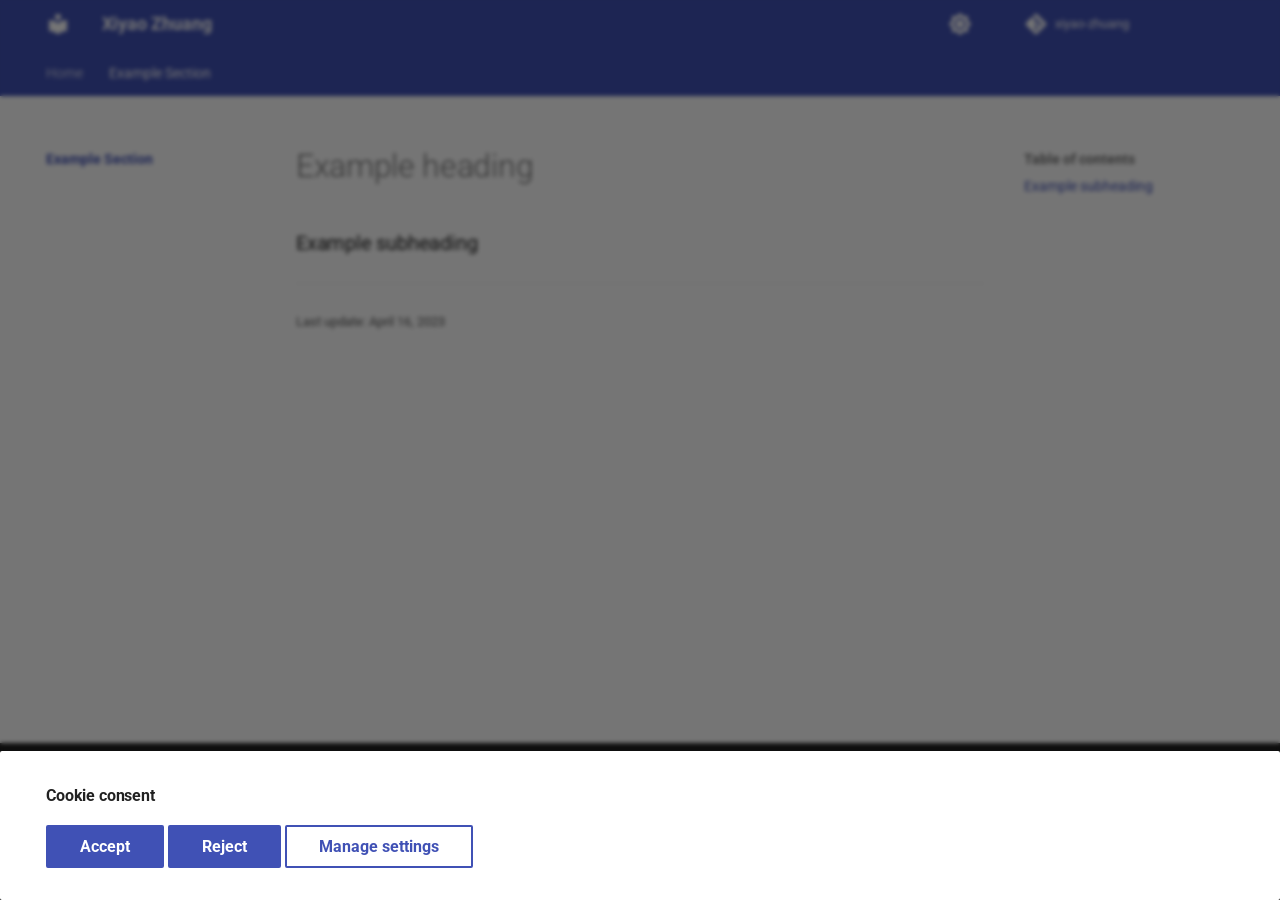
==== example-section/index.html @ e2dcc15d "Deployed ec68b2b with MkDocs version: 1.4.2" ====
<!doctype html>
<html lang="en" class="no-js">
  <head>
    
      <meta charset="utf-8">
      <meta name="viewport" content="width=device-width,initial-scale=1">
      
      
      
      
        <link rel="prev" href="..">
      
      
      <link rel="icon" href="../assets/images/favicon.png">
      <meta name="generator" content="mkdocs-1.4.2, mkdocs-material-9.1.6">
    
    
      
        <title>Example heading - Xiyao Zhuang</title>
      
    
    
      <link rel="stylesheet" href="../assets/stylesheets/main.ded33207.min.css">
      
        
        <link rel="stylesheet" href="../assets/stylesheets/palette.a0c5b2b5.min.css">
      
      

    
    
    
      
        
        
        <link rel="preconnect" href="https://fonts.gstatic.com" crossorigin>
        <link rel="stylesheet" href="https://fonts.googleapis.com/css?family=Roboto:300,300i,400,400i,700,700i%7CRoboto+Mono:400,400i,700,700i&display=fallback">
        <style>:root{--md-text-font:"Roboto";--md-code-font:"Roboto Mono"}</style>
      
    
    
    <script>__md_scope=new URL("..",location),__md_hash=e=>[...e].reduce((e,_)=>(e<<5)-e+_.charCodeAt(0),0),__md_get=(e,_=localStorage,t=__md_scope)=>JSON.parse(_.getItem(t.pathname+"."+e)),__md_set=(e,_,t=localStorage,a=__md_scope)=>{try{t.setItem(a.pathname+"."+e,JSON.stringify(_))}catch(e){}}</script>
    
      
  


  
  


  <script id="__analytics">function __md_analytics(){function n(){dataLayer.push(arguments)}window.dataLayer=window.dataLayer||[],n("js",new Date),n("config","G-1F7JVCS365"),document.addEventListener("DOMContentLoaded",function(){document.forms.search&&document.forms.search.query.addEventListener("blur",function(){this.value&&n("event","search",{search_term:this.value})}),document$.subscribe(function(){var a=document.forms.feedback;if(void 0!==a)for(var e of a.querySelectorAll("[type=submit]"))e.addEventListener("click",function(e){e.preventDefault();var t=document.location.pathname,e=this.getAttribute("data-md-value");n("event","feedback",{page:t,data:e}),a.firstElementChild.disabled=!0;e=a.querySelector(".md-feedback__note [data-md-value='"+e+"']");e&&(e.hidden=!1)}),a.hidden=!1}),location$.subscribe(function(e){n("config","G-1F7JVCS365",{page_path:e.pathname})})});var e=document.createElement("script");e.async=!0,e.src="https://www.googletagmanager.com/gtag/js?id=G-1F7JVCS365",document.getElementById("__analytics").insertAdjacentElement("afterEnd",e)}</script>

  
    <script>var consent;"undefined"==typeof __md_analytics||(consent=__md_get("__consent"))&&consent.analytics&&__md_analytics()</script>
  

    
    
    
  </head>
  
  
    
    
      
    
    
    
    
    <body dir="ltr" data-md-color-scheme="default" data-md-color-primary="" data-md-color-accent="">
  
    
    
      <script>var palette=__md_get("__palette");if(palette&&"object"==typeof palette.color)for(var key of Object.keys(palette.color))document.body.setAttribute("data-md-color-"+key,palette.color[key])</script>
    
    <input class="md-toggle" data-md-toggle="drawer" type="checkbox" id="__drawer" autocomplete="off">
    <input class="md-toggle" data-md-toggle="search" type="checkbox" id="__search" autocomplete="off">
    <label class="md-overlay" for="__drawer"></label>
    <div data-md-component="skip">
      
        
        <a href="#example-heading" class="md-skip">
          Skip to content
        </a>
      
    </div>
    <div data-md-component="announce">
      
    </div>
    
    
      

<header class="md-header" data-md-component="header">
  <nav class="md-header__inner md-grid" aria-label="Header">
    <a href=".." title="Xiyao Zhuang" class="md-header__button md-logo" aria-label="Xiyao Zhuang" data-md-component="logo">
      
  
  <svg xmlns="http://www.w3.org/2000/svg" viewBox="0 0 24 24"><path d="M12 8a3 3 0 0 0 3-3 3 3 0 0 0-3-3 3 3 0 0 0-3 3 3 3 0 0 0 3 3m0 3.54C9.64 9.35 6.5 8 3 8v11c3.5 0 6.64 1.35 9 3.54 2.36-2.19 5.5-3.54 9-3.54V8c-3.5 0-6.64 1.35-9 3.54Z"/></svg>

    </a>
    <label class="md-header__button md-icon" for="__drawer">
      <svg xmlns="http://www.w3.org/2000/svg" viewBox="0 0 24 24"><path d="M3 6h18v2H3V6m0 5h18v2H3v-2m0 5h18v2H3v-2Z"/></svg>
    </label>
    <div class="md-header__title" data-md-component="header-title">
      <div class="md-header__ellipsis">
        <div class="md-header__topic">
          <span class="md-ellipsis">
            Xiyao Zhuang
          </span>
        </div>
        <div class="md-header__topic" data-md-component="header-topic">
          <span class="md-ellipsis">
            
              Example heading
            
          </span>
        </div>
      </div>
    </div>
    
      <form class="md-header__option" data-md-component="palette">
        
          
          <input class="md-option" data-md-color-media="(prefers-color-scheme: light)" data-md-color-scheme="default" data-md-color-primary="" data-md-color-accent=""  aria-label="Switch to dark mod"  type="radio" name="__palette" id="__palette_1">
          
            <label class="md-header__button md-icon" title="Switch to dark mod" for="__palette_2" hidden>
              <svg xmlns="http://www.w3.org/2000/svg" viewBox="0 0 24 24"><path d="M12 8a4 4 0 0 0-4 4 4 4 0 0 0 4 4 4 4 0 0 0 4-4 4 4 0 0 0-4-4m0 10a6 6 0 0 1-6-6 6 6 0 0 1 6-6 6 6 0 0 1 6 6 6 6 0 0 1-6 6m8-9.31V4h-4.69L12 .69 8.69 4H4v4.69L.69 12 4 15.31V20h4.69L12 23.31 15.31 20H20v-4.69L23.31 12 20 8.69Z"/></svg>
            </label>
          
        
          
          <input class="md-option" data-md-color-media="(prefers-color-scheme: dark)" data-md-color-scheme="slate" data-md-color-primary="" data-md-color-accent=""  aria-label="Switch to light mode"  type="radio" name="__palette" id="__palette_2">
          
            <label class="md-header__button md-icon" title="Switch to light mode" for="__palette_1" hidden>
              <svg xmlns="http://www.w3.org/2000/svg" viewBox="0 0 24 24"><path d="M12 18c-.89 0-1.74-.2-2.5-.55C11.56 16.5 13 14.42 13 12c0-2.42-1.44-4.5-3.5-5.45C10.26 6.2 11.11 6 12 6a6 6 0 0 1 6 6 6 6 0 0 1-6 6m8-9.31V4h-4.69L12 .69 8.69 4H4v4.69L.69 12 4 15.31V20h4.69L12 23.31 15.31 20H20v-4.69L23.31 12 20 8.69Z"/></svg>
            </label>
          
        
      </form>
    
    
    
    
      <div class="md-header__source">
        <a href="https://github.com/xiyaozhuang/xiyao-zhuang" title="Go to repository" class="md-source" data-md-component="source">
  <div class="md-source__icon md-icon">
    
    <svg xmlns="http://www.w3.org/2000/svg" viewBox="0 0 448 512"><!--! Font Awesome Free 6.4.0 by @fontawesome - https://fontawesome.com License - https://fontawesome.com/license/free (Icons: CC BY 4.0, Fonts: SIL OFL 1.1, Code: MIT License) Copyright 2023 Fonticons, Inc.--><path d="M439.55 236.05 244 40.45a28.87 28.87 0 0 0-40.81 0l-40.66 40.63 51.52 51.52c27.06-9.14 52.68 16.77 43.39 43.68l49.66 49.66c34.23-11.8 61.18 31 35.47 56.69-26.49 26.49-70.21-2.87-56-37.34L240.22 199v121.85c25.3 12.54 22.26 41.85 9.08 55a34.34 34.34 0 0 1-48.55 0c-17.57-17.6-11.07-46.91 11.25-56v-123c-20.8-8.51-24.6-30.74-18.64-45L142.57 101 8.45 235.14a28.86 28.86 0 0 0 0 40.81l195.61 195.6a28.86 28.86 0 0 0 40.8 0l194.69-194.69a28.86 28.86 0 0 0 0-40.81z"/></svg>
  </div>
  <div class="md-source__repository">
    xiyao-zhuang
  </div>
</a>
      </div>
    
  </nav>
  
</header>
    
    <div class="md-container" data-md-component="container">
      
      
        
          
            
<nav class="md-tabs" aria-label="Tabs" data-md-component="tabs">
  <div class="md-grid">
    <ul class="md-tabs__list">
      
        
  
  


  <li class="md-tabs__item">
    <a href=".." class="md-tabs__link">
      Home
    </a>
  </li>

      
        
  
  
    
  


  
  
  
    <li class="md-tabs__item">
      <a href="./" class="md-tabs__link md-tabs__link--active">
        Example Section
      </a>
    </li>
  

      
    </ul>
  </div>
</nav>
          
        
      
      <main class="md-main" data-md-component="main">
        <div class="md-main__inner md-grid">
          
            
              
              <div class="md-sidebar md-sidebar--primary" data-md-component="sidebar" data-md-type="navigation" >
                <div class="md-sidebar__scrollwrap">
                  <div class="md-sidebar__inner">
                    

  


<nav class="md-nav md-nav--primary md-nav--lifted" aria-label="Navigation" data-md-level="0">
  <label class="md-nav__title" for="__drawer">
    <a href=".." title="Xiyao Zhuang" class="md-nav__button md-logo" aria-label="Xiyao Zhuang" data-md-component="logo">
      
  
  <svg xmlns="http://www.w3.org/2000/svg" viewBox="0 0 24 24"><path d="M12 8a3 3 0 0 0 3-3 3 3 0 0 0-3-3 3 3 0 0 0-3 3 3 3 0 0 0 3 3m0 3.54C9.64 9.35 6.5 8 3 8v11c3.5 0 6.64 1.35 9 3.54 2.36-2.19 5.5-3.54 9-3.54V8c-3.5 0-6.64 1.35-9 3.54Z"/></svg>

    </a>
    Xiyao Zhuang
  </label>
  
    <div class="md-nav__source">
      <a href="https://github.com/xiyaozhuang/xiyao-zhuang" title="Go to repository" class="md-source" data-md-component="source">
  <div class="md-source__icon md-icon">
    
    <svg xmlns="http://www.w3.org/2000/svg" viewBox="0 0 448 512"><!--! Font Awesome Free 6.4.0 by @fontawesome - https://fontawesome.com License - https://fontawesome.com/license/free (Icons: CC BY 4.0, Fonts: SIL OFL 1.1, Code: MIT License) Copyright 2023 Fonticons, Inc.--><path d="M439.55 236.05 244 40.45a28.87 28.87 0 0 0-40.81 0l-40.66 40.63 51.52 51.52c27.06-9.14 52.68 16.77 43.39 43.68l49.66 49.66c34.23-11.8 61.18 31 35.47 56.69-26.49 26.49-70.21-2.87-56-37.34L240.22 199v121.85c25.3 12.54 22.26 41.85 9.08 55a34.34 34.34 0 0 1-48.55 0c-17.57-17.6-11.07-46.91 11.25-56v-123c-20.8-8.51-24.6-30.74-18.64-45L142.57 101 8.45 235.14a28.86 28.86 0 0 0 0 40.81l195.61 195.6a28.86 28.86 0 0 0 40.8 0l194.69-194.69a28.86 28.86 0 0 0 0-40.81z"/></svg>
  </div>
  <div class="md-source__repository">
    xiyao-zhuang
  </div>
</a>
    </div>
  
  <ul class="md-nav__list" data-md-scrollfix>
    
      
      
      

  
  
  
    <li class="md-nav__item">
      <a href=".." class="md-nav__link">
        Home
      </a>
    </li>
  

    
      
      
      

  
  
    
  
  
    
    <li class="md-nav__item md-nav__item--active md-nav__item--nested">
      
      
      
      
      <input class="md-nav__toggle md-toggle " type="checkbox" id="__nav_2" checked>
      
      
        
          
            
          
        
      
      
        
        
        <div class="md-nav__link md-nav__link--index md-nav__link--active">
          <a href="./">Example Section</a>
          
        </div>
      
      <nav class="md-nav" data-md-level="1" aria-labelledby="__nav_2_label" aria-expanded="true">
        <label class="md-nav__title" for="__nav_2">
          <span class="md-nav__icon md-icon"></span>
          Example Section
        </label>
        <ul class="md-nav__list" data-md-scrollfix>
          
            
          
        </ul>
      </nav>
    </li>
  

    
  </ul>
</nav>
                  </div>
                </div>
              </div>
            
            
              
              <div class="md-sidebar md-sidebar--secondary" data-md-component="sidebar" data-md-type="toc" >
                <div class="md-sidebar__scrollwrap">
                  <div class="md-sidebar__inner">
                    

<nav class="md-nav md-nav--secondary" aria-label="Table of contents">
  
  
  
    
  
  
    <label class="md-nav__title" for="__toc">
      <span class="md-nav__icon md-icon"></span>
      Table of contents
    </label>
    <ul class="md-nav__list" data-md-component="toc" data-md-scrollfix>
      
        <li class="md-nav__item">
  <a href="#example-subheading" class="md-nav__link">
    Example subheading
  </a>
  
</li>
      
    </ul>
  
</nav>
                  </div>
                </div>
              </div>
            
          
          
            <div class="md-content" data-md-component="content">
              <article class="md-content__inner md-typeset">
                
                  

  
  


<h1 id="example-heading">Example heading</h1>
<h3 id="example-subheading">Example subheading</h3>

  <hr>
<div class="md-source-file">
  <small>
    
      Last update:
      <span class="git-revision-date-localized-plugin git-revision-date-localized-plugin-date">April 16, 2023</span>
      
    
  </small>
</div>


  




                
              </article>
            </div>
          
          
        </div>
        
          <button type="button" class="md-top md-icon" data-md-component="top" hidden>
            <svg xmlns="http://www.w3.org/2000/svg" viewBox="0 0 24 24"><path d="M13 20h-2V8l-5.5 5.5-1.42-1.42L12 4.16l7.92 7.92-1.42 1.42L13 8v12Z"/></svg>
            Back to top
          </button>
        
      </main>
      
        <footer class="md-footer">
  
    
      
      <nav class="md-footer__inner md-grid" aria-label="Footer" >
        
          
          <a href=".." class="md-footer__link md-footer__link--prev" aria-label="Previous: Home" rel="prev">
            <div class="md-footer__button md-icon">
              <svg xmlns="http://www.w3.org/2000/svg" viewBox="0 0 24 24"><path d="M20 11v2H8l5.5 5.5-1.42 1.42L4.16 12l7.92-7.92L13.5 5.5 8 11h12Z"/></svg>
            </div>
            <div class="md-footer__title">
              <span class="md-footer__direction">
                Previous
              </span>
              <div class="md-ellipsis">
                Home
              </div>
            </div>
          </a>
        
        
      </nav>
    
  
  <div class="md-footer-meta md-typeset">
    <div class="md-footer-meta__inner md-grid">
      <div class="md-copyright">
  
    <div class="md-copyright__highlight">
      Copyright &copy; 2023 Xiyao Zhuang – <a href="#__consent">Change cookie settings</a>

    </div>
  
  
    Made with
    <a href="https://squidfunk.github.io/mkdocs-material/" target="_blank" rel="noopener">
      Material for MkDocs
    </a>
  
</div>
      
        <div class="md-social">
  
    
    
    
    
      
      
    
    <a href="https://github.com/xiyaozhuang" target="_blank" rel="noopener" title="github.com" class="md-social__link">
      <svg xmlns="http://www.w3.org/2000/svg" viewBox="0 0 496 512"><!--! Font Awesome Free 6.4.0 by @fontawesome - https://fontawesome.com License - https://fontawesome.com/license/free (Icons: CC BY 4.0, Fonts: SIL OFL 1.1, Code: MIT License) Copyright 2023 Fonticons, Inc.--><path d="M165.9 397.4c0 2-2.3 3.6-5.2 3.6-3.3.3-5.6-1.3-5.6-3.6 0-2 2.3-3.6 5.2-3.6 3-.3 5.6 1.3 5.6 3.6zm-31.1-4.5c-.7 2 1.3 4.3 4.3 4.9 2.6 1 5.6 0 6.2-2s-1.3-4.3-4.3-5.2c-2.6-.7-5.5.3-6.2 2.3zm44.2-1.7c-2.9.7-4.9 2.6-4.6 4.9.3 2 2.9 3.3 5.9 2.6 2.9-.7 4.9-2.6 4.6-4.6-.3-1.9-3-3.2-5.9-2.9zM244.8 8C106.1 8 0 113.3 0 252c0 110.9 69.8 205.8 169.5 239.2 12.8 2.3 17.3-5.6 17.3-12.1 0-6.2-.3-40.4-.3-61.4 0 0-70 15-84.7-29.8 0 0-11.4-29.1-27.8-36.6 0 0-22.9-15.7 1.6-15.4 0 0 24.9 2 38.6 25.8 21.9 38.6 58.6 27.5 72.9 20.9 2.3-16 8.8-27.1 16-33.7-55.9-6.2-112.3-14.3-112.3-110.5 0-27.5 7.6-41.3 23.6-58.9-2.6-6.5-11.1-33.3 2.6-67.9 20.9-6.5 69 27 69 27 20-5.6 41.5-8.5 62.8-8.5s42.8 2.9 62.8 8.5c0 0 48.1-33.6 69-27 13.7 34.7 5.2 61.4 2.6 67.9 16 17.7 25.8 31.5 25.8 58.9 0 96.5-58.9 104.2-114.8 110.5 9.2 7.9 17 22.9 17 46.4 0 33.7-.3 75.4-.3 83.6 0 6.5 4.6 14.4 17.3 12.1C428.2 457.8 496 362.9 496 252 496 113.3 383.5 8 244.8 8zM97.2 352.9c-1.3 1-1 3.3.7 5.2 1.6 1.6 3.9 2.3 5.2 1 1.3-1 1-3.3-.7-5.2-1.6-1.6-3.9-2.3-5.2-1zm-10.8-8.1c-.7 1.3.3 2.9 2.3 3.9 1.6 1 3.6.7 4.3-.7.7-1.3-.3-2.9-2.3-3.9-2-.6-3.6-.3-4.3.7zm32.4 35.6c-1.6 1.3-1 4.3 1.3 6.2 2.3 2.3 5.2 2.6 6.5 1 1.3-1.3.7-4.3-1.3-6.2-2.2-2.3-5.2-2.6-6.5-1zm-11.4-14.7c-1.6 1-1.6 3.6 0 5.9 1.6 2.3 4.3 3.3 5.6 2.3 1.6-1.3 1.6-3.9 0-6.2-1.4-2.3-4-3.3-5.6-2z"/></svg>
    </a>
  
</div>
      
    </div>
  </div>
</footer>
      
    </div>
    <div class="md-dialog" data-md-component="dialog">
      <div class="md-dialog__inner md-typeset"></div>
    </div>
    
      <div class="md-consent" data-md-component="consent" id="__consent" hidden>
        <div class="md-consent__overlay"></div>
        <aside class="md-consent__inner">
          <form class="md-consent__form md-grid md-typeset" name="consent">
            

  


  




<h4>Cookie consent</h4>
<p></p>
<input class="md-toggle" type="checkbox" id="__settings" >
<div class="md-consent__settings">
  <ul class="task-list">
    
      
      
        
        
      
      <li class="task-list-item">
        <label class="task-list-control">
          <input type="checkbox" name="analytics" checked>
          <span class="task-list-indicator"></span>
          Google Analytics
        </label>
      </li>
    
      
      
        
        
      
      <li class="task-list-item">
        <label class="task-list-control">
          <input type="checkbox" name="github" checked>
          <span class="task-list-indicator"></span>
          GitHub
        </label>
      </li>
    
  </ul>
</div>
<div class="md-consent__controls">
  
    
      <button class="md-button md-button--primary">Accept</button>
    
    
    
  
    
    
      <button type="reset" class="md-button md-button--primary">Reject</button>
    
    
  
    
    
    
      <label class="md-button" for="__settings">Manage settings</label>
    
  
</div>
          </form>
        </aside>
      </div>
      <script>var consent=__md_get("__consent");if(consent)for(var input of document.forms.consent.elements)input.name&&(input.checked=consent[input.name]||!1);else"file:"!==location.protocol&&setTimeout(function(){document.querySelector("[data-md-component=consent]").hidden=!1},250);var action,form=document.forms.consent;for(action of["submit","reset"])form.addEventListener(action,function(e){if(e.preventDefault(),"reset"===e.type)for(var n of document.forms.consent.elements)n.name&&(n.checked=!1);__md_set("__consent",Object.fromEntries(Array.from(new FormData(form).keys()).map(function(e){return[e,!0]}))),location.hash="",location.reload()})</script>
    
    <script id="__config" type="application/json">{"base": "..", "features": ["navigation.tabs", "navigation.sections", "navigation.indexes", "navigation.top", "navigation.footer", "search.suggest", "search.highlight"], "search": "../assets/javascripts/workers/search.208ed371.min.js", "translations": {"clipboard.copied": "Copied to clipboard", "clipboard.copy": "Copy to clipboard", "search.result.more.one": "1 more on this page", "search.result.more.other": "# more on this page", "search.result.none": "No matching documents", "search.result.one": "1 matching document", "search.result.other": "# matching documents", "search.result.placeholder": "Type to start searching", "search.result.term.missing": "Missing", "select.version": "Select version"}}</script>
    
    
      <script src="../assets/javascripts/bundle.51198bba.min.js"></script>
      
    
  </body>
</html>
---- assets/stylesheets/main.ded33207.min.css ----
@charset "UTF-8";html{-webkit-text-size-adjust:none;-moz-text-size-adjust:none;text-size-adjust:none;box-sizing:border-box}*,:after,:before{box-sizing:inherit}@media (prefers-reduced-motion){*,:after,:before{transition:none!important}}body{margin:0}a,button,input,label{-webkit-tap-highlight-color:transparent}a{color:inherit;text-decoration:none}hr{border:0;box-sizing:initial;display:block;height:.05rem;overflow:visible;padding:0}small{font-size:80%}sub,sup{line-height:1em}img{border-style:none}table{border-collapse:initial;border-spacing:0}td,th{font-weight:400;vertical-align:top}button{background:#0000;border:0;font-family:inherit;font-size:inherit;margin:0;padding:0}input{border:0;outline:none}:root{--md-primary-fg-color:#4051b5;--md-primary-fg-color--light:#5d6cc0;--md-primary-fg-color--dark:#303fa1;--md-primary-bg-color:#fff;--md-primary-bg-color--light:#ffffffb3;--md-accent-fg-color:#526cfe;--md-accent-fg-color--transparent:#526cfe1a;--md-accent-bg-color:#fff;--md-accent-bg-color--light:#ffffffb3}:root,[data-md-color-scheme=default]{--md-default-fg-color:#000000de;--md-default-fg-color--light:#0000008a;--md-default-fg-color--lighter:#00000052;--md-default-fg-color--lightest:#00000012;--md-default-bg-color:#fff;--md-default-bg-color--light:#ffffffb3;--md-default-bg-color--lighter:#ffffff4d;--md-default-bg-color--lightest:#ffffff1f;--md-code-fg-color:#36464e;--md-code-bg-color:#f5f5f5;--md-code-hl-color:#ffff0080;--md-code-hl-number-color:#d52a2a;--md-code-hl-special-color:#db1457;--md-code-hl-function-color:#a846b9;--md-code-hl-constant-color:#6e59d9;--md-code-hl-keyword-color:#3f6ec6;--md-code-hl-string-color:#1c7d4d;--md-code-hl-name-color:var(--md-code-fg-color);--md-code-hl-operator-color:var(--md-default-fg-color--light);--md-code-hl-punctuation-color:var(--md-default-fg-color--light);--md-code-hl-comment-color:var(--md-default-fg-color--light);--md-code-hl-generic-color:var(--md-default-fg-color--light);--md-code-hl-variable-color:var(--md-default-fg-color--light);--md-typeset-color:var(--md-default-fg-color);--md-typeset-a-color:var(--md-primary-fg-color);--md-typeset-mark-color:#ffff0080;--md-typeset-del-color:#f5503d26;--md-typeset-ins-color:#0bd57026;--md-typeset-kbd-color:#fafafa;--md-typeset-kbd-accent-color:#fff;--md-typeset-kbd-border-color:#b8b8b8;--md-typeset-table-color:#0000001f;--md-typeset-table-color--light:rgba(0,0,0,.035);--md-admonition-fg-color:var(--md-default-fg-color);--md-admonition-bg-color:var(--md-default-bg-color);--md-warning-fg-color:#000000de;--md-warning-bg-color:#ff9;--md-footer-fg-color:#fff;--md-footer-fg-color--light:#ffffffb3;--md-footer-fg-color--lighter:#ffffff73;--md-footer-bg-color:#000000de;--md-footer-bg-color--dark:#00000052;--md-shadow-z1:0 0.2rem 0.5rem #0000000d,0 0 0.05rem #0000001a;--md-shadow-z2:0 0.2rem 0.5rem #0000001a,0 0 0.05rem #00000040;--md-shadow-z3:0 0.2rem 0.5rem #0003,0 0 0.05rem #00000059}.md-icon svg{fill:currentcolor;display:block;height:1.2rem;width:1.2rem}body{-webkit-font-smoothing:antialiased;-moz-osx-font-smoothing:grayscale;--md-text-font-family:var(--md-text-font,_),-apple-system,BlinkMacSystemFont,Helvetica,Arial,sans-serif;--md-code-font-family:var(--md-code-font,_),SFMono-Regular,Consolas,Menlo,monospace}aside,body,input{font-feature-settings:"kern","liga";color:var(--md-typeset-color);font-family:var(--md-text-font-family)}code,kbd,pre{font-feature-settings:"kern";font-family:var(--md-code-font-family)}:root{--md-typeset-table-sort-icon:url('data:image/svg+xml;charset=utf-8,<svg xmlns="http://www.w3.org/2000/svg" viewBox="0 0 24 24"><path d="m18 21-4-4h3V7h-3l4-4 4 4h-3v10h3M2 19v-2h10v2M2 13v-2h7v2M2 7V5h4v2H2Z"/></svg>');--md-typeset-table-sort-icon--asc:url('data:image/svg+xml;charset=utf-8,<svg xmlns="http://www.w3.org/2000/svg" viewBox="0 0 24 24"><path d="M19 17h3l-4 4-4-4h3V3h2M2 17h10v2H2M6 5v2H2V5m0 6h7v2H2v-2Z"/></svg>');--md-typeset-table-sort-icon--desc:url('data:image/svg+xml;charset=utf-8,<svg xmlns="http://www.w3.org/2000/svg" viewBox="0 0 24 24"><path d="M19 7h3l-4-4-4 4h3v14h2M2 17h10v2H2M6 5v2H2V5m0 6h7v2H2v-2Z"/></svg>')}.md-typeset{-webkit-print-color-adjust:exact;color-adjust:exact;font-size:.8rem;line-height:1.6}@media print{.md-typeset{font-size:.68rem}}.md-typeset blockquote,.md-typeset dl,.md-typeset figure,.md-typeset ol,.md-typeset pre,.md-typeset ul{margin-bottom:1em;margin-top:1em}.md-typeset h1{color:var(--md-default-fg-color--light);font-size:2em;line-height:1.3;margin:0 0 1.25em}.md-typeset h1,.md-typeset h2{font-weight:300;letter-spacing:-.01em}.md-typeset h2{font-size:1.5625em;line-height:1.4;margin:1.6em 0 .64em}.md-typeset h3{font-size:1.25em;font-weight:400;letter-spacing:-.01em;line-height:1.5;margin:1.6em 0 .8em}.md-typeset h2+h3{margin-top:.8em}.md-typeset h4{font-weight:700;letter-spacing:-.01em;margin:1em 0}.md-typeset h5,.md-typeset h6{color:var(--md-default-fg-color--light);font-size:.8em;font-weight:700;letter-spacing:-.01em;margin:1.25em 0}.md-typeset h5{text-transform:uppercase}.md-typeset hr{border-bottom:.05rem solid var(--md-default-fg-color--lightest);display:flow-root;margin:1.5em 0}.md-typeset a{color:var(--md-typeset-a-color);word-break:break-word}.md-typeset a,.md-typeset a:before{transition:color 125ms}.md-typeset a:focus,.md-typeset a:hover{color:var(--md-accent-fg-color)}.md-typeset a:focus code,.md-typeset a:hover code{background-color:var(--md-accent-fg-color--transparent)}.md-typeset a code{color:currentcolor;transition:background-color 125ms}.md-typeset a.focus-visible{outline-color:var(--md-accent-fg-color);outline-offset:.2rem}.md-typeset code,.md-typeset kbd,.md-typeset pre{color:var(--md-code-fg-color);direction:ltr;font-variant-ligatures:none}@media print{.md-typeset code,.md-typeset kbd,.md-typeset pre{white-space:pre-wrap}}.md-typeset code{background-color:var(--md-code-bg-color);border-radius:.1rem;-webkit-box-decoration-break:clone;box-decoration-break:clone;font-size:.85em;padding:0 .2941176471em;word-break:break-word}.md-typeset code:not(.focus-visible){-webkit-tap-highlight-color:transparent;outline:none}.md-typeset pre{display:flow-root;line-height:1.4;position:relative}.md-typeset pre>code{-webkit-box-decoration-break:slice;box-decoration-break:slice;box-shadow:none;display:block;margin:0;outline-color:var(--md-accent-fg-color);overflow:auto;padding:.7720588235em 1.1764705882em;scrollbar-color:var(--md-default-fg-color--lighter) #0000;scrollbar-width:thin;touch-action:auto;word-break:normal}.md-typeset pre>code:hover{scrollbar-color:var(--md-accent-fg-color) #0000}.md-typeset pre>code::-webkit-scrollbar{height:.2rem;width:.2rem}.md-typeset pre>code::-webkit-scrollbar-thumb{background-color:var(--md-default-fg-color--lighter)}.md-typeset pre>code::-webkit-scrollbar-thumb:hover{background-color:var(--md-accent-fg-color)}.md-typeset kbd{background-color:var(--md-typeset-kbd-color);border-radius:.1rem;box-shadow:0 .1rem 0 .05rem var(--md-typeset-kbd-border-color),0 .1rem 0 var(--md-typeset-kbd-border-color),0 -.1rem .2rem var(--md-typeset-kbd-accent-color) inset;color:var(--md-default-fg-color);display:inline-block;font-size:.75em;padding:0 .6666666667em;vertical-align:text-top;word-break:break-word}.md-typeset mark{background-color:var(--md-typeset-mark-color);-webkit-box-decoration-break:clone;box-decoration-break:clone;color:inherit;word-break:break-word}.md-typeset abbr{border-bottom:.05rem dotted var(--md-default-fg-color--light);cursor:help;text-decoration:none}@media (hover:none){.md-typeset abbr[title]:focus:after,.md-typeset abbr[title]:hover:after{background-color:var(--md-default-fg-color);border-radius:.1rem;box-shadow:var(--md-shadow-z3);color:var(--md-default-bg-color);content:attr(title);font-size:.7rem;left:.8rem;margin-top:2em;padding:.2rem .3rem;position:absolute;right:.8rem}}.md-typeset small{opacity:.75}[dir=ltr] .md-typeset sub,[dir=ltr] .md-typeset sup{margin-left:.078125em}[dir=rtl] .md-typeset sub,[dir=rtl] .md-typeset sup{margin-right:.078125em}[dir=ltr] .md-typeset blockquote{padding-left:.6rem}[dir=rtl] .md-typeset blockquote{padding-right:.6rem}[dir=ltr] .md-typeset blockquote{border-left:.2rem solid var(--md-default-fg-color--lighter)}[dir=rtl] .md-typeset blockquote{border-right:.2rem solid var(--md-default-fg-color--lighter)}.md-typeset blockquote{color:var(--md-default-fg-color--light);margin-left:0;margin-right:0}.md-typeset ul{list-style-type:disc}[dir=ltr] .md-typeset ol,[dir=ltr] .md-typeset ul{margin-left:.625em}[dir=rtl] .md-typeset ol,[dir=rtl] .md-typeset ul{margin-right:.625em}.md-typeset ol,.md-typeset ul{padding:0}.md-typeset ol:not([hidden]),.md-typeset ul:not([hidden]){display:flow-root}.md-typeset ol ol,.md-typeset ul ol{list-style-type:lower-alpha}.md-typeset ol ol ol,.md-typeset ul ol ol{list-style-type:lower-roman}[dir=ltr] .md-typeset ol li,[dir=ltr] .md-typeset ul li{margin-left:1.25em}[dir=rtl] .md-typeset ol li,[dir=rtl] .md-typeset ul li{margin-right:1.25em}.md-typeset ol li,.md-typeset ul li{margin-bottom:.5em}.md-typeset ol li blockquote,.md-typeset ol li p,.md-typeset ul li blockquote,.md-typeset ul li p{margin:.5em 0}.md-typeset ol li:last-child,.md-typeset ul li:last-child{margin-bottom:0}[dir=ltr] .md-typeset ol li ol,[dir=ltr] .md-typeset ol li ul,[dir=ltr] .md-typeset ul li ol,[dir=ltr] .md-typeset ul li ul{margin-left:.625em}[dir=rtl] .md-typeset ol li ol,[dir=rtl] .md-typeset ol li ul,[dir=rtl] .md-typeset ul li ol,[dir=rtl] .md-typeset ul li ul{margin-right:.625em}.md-typeset ol li ol,.md-typeset ol li ul,.md-typeset ul li ol,.md-typeset ul li ul{margin-bottom:.5em;margin-top:.5em}[dir=ltr] .md-typeset dd{margin-left:1.875em}[dir=rtl] .md-typeset dd{margin-right:1.875em}.md-typeset dd{margin-bottom:1.5em;margin-top:1em}.md-typeset img,.md-typeset svg,.md-typeset video{height:auto;max-width:100%}.md-typeset img[align=left]{margin:1em 1em 1em 0}.md-typeset img[align=right]{margin:1em 0 1em 1em}.md-typeset img[align]:only-child{margin-top:0}.md-typeset img[src$="#gh-dark-mode-only"],.md-typeset img[src$="#only-dark"]{display:none}.md-typeset figure{display:flow-root;margin:1em auto;max-width:100%;text-align:center;width:-webkit-fit-content;width:-moz-fit-content;width:fit-content}.md-typeset figure img{display:block}.md-typeset figcaption{font-style:italic;margin:1em auto;max-width:24rem}.md-typeset iframe{max-width:100%}.md-typeset table:not([class]){background-color:var(--md-default-bg-color);border:.05rem solid var(--md-typeset-table-color);border-radius:.1rem;display:inline-block;font-size:.64rem;max-width:100%;overflow:auto;touch-action:auto}@media print{.md-typeset table:not([class]){display:table}}.md-typeset table:not([class])+*{margin-top:1.5em}.md-typeset table:not([class]) td>:first-child,.md-typeset table:not([class]) th>:first-child{margin-top:0}.md-typeset table:not([class]) td>:last-child,.md-typeset table:not([class]) th>:last-child{margin-bottom:0}.md-typeset table:not([class]) td:not([align]),.md-typeset table:not([class]) th:not([align]){text-align:left}[dir=rtl] .md-typeset table:not([class]) td:not([align]),[dir=rtl] .md-typeset table:not([class]) th:not([align]){text-align:right}.md-typeset table:not([class]) th{font-weight:700;min-width:5rem;padding:.9375em 1.25em;vertical-align:top}.md-typeset table:not([class]) td{border-top:.05rem solid var(--md-typeset-table-color);padding:.9375em 1.25em;vertical-align:top}.md-typeset table:not([class]) tbody tr{transition:background-color 125ms}.md-typeset table:not([class]) tbody tr:hover{background-color:var(--md-typeset-table-color--light);box-shadow:0 .05rem 0 var(--md-default-bg-color) inset}.md-typeset table:not([class]) a{word-break:normal}.md-typeset table th[role=columnheader]{cursor:pointer}[dir=ltr] .md-typeset table th[role=columnheader]:after{margin-left:.5em}[dir=rtl] .md-typeset table th[role=columnheader]:after{margin-right:.5em}.md-typeset table th[role=columnheader]:after{content:"";display:inline-block;height:1.2em;-webkit-mask-image:var(--md-typeset-table-sort-icon);mask-image:var(--md-typeset-table-sort-icon);-webkit-mask-repeat:no-repeat;mask-repeat:no-repeat;-webkit-mask-size:contain;mask-size:contain;transition:background-color 125ms;vertical-align:text-bottom;width:1.2em}.md-typeset table th[role=columnheader]:hover:after{background-color:var(--md-default-fg-color--lighter)}.md-typeset table th[role=columnheader][aria-sort=ascending]:after{background-color:var(--md-default-fg-color--light);-webkit-mask-image:var(--md-typeset-table-sort-icon--asc);mask-image:var(--md-typeset-table-sort-icon--asc)}.md-typeset table th[role=columnheader][aria-sort=descending]:after{background-color:var(--md-default-fg-color--light);-webkit-mask-image:var(--md-typeset-table-sort-icon--desc);mask-image:var(--md-typeset-table-sort-icon--desc)}.md-typeset__scrollwrap{margin:1em -.8rem;overflow-x:auto;touch-action:auto}.md-typeset__table{display:inline-block;margin-bottom:.5em;padding:0 .8rem}@media print{.md-typeset__table{display:block}}html .md-typeset__table table{display:table;margin:0;overflow:hidden;width:100%}@media screen and (max-width:44.9375em){.md-content__inner>pre{margin:1em -.8rem}.md-content__inner>pre code{border-radius:0}}.md-banner{background-color:var(--md-footer-bg-color);color:var(--md-footer-fg-color);overflow:auto}@media print{.md-banner{display:none}}.md-banner--warning{background-color:var(--md-warning-bg-color);color:var(--md-warning-fg-color)}.md-banner__inner{font-size:.7rem;margin:.6rem auto;padding:0 .8rem}[dir=ltr] .md-banner__button{float:right}[dir=rtl] .md-banner__button{float:left}.md-banner__button{color:inherit;cursor:pointer;transition:opacity .25s}.md-banner__button:hover{opacity:.7}html{font-size:125%;height:100%;overflow-x:hidden}@media screen and (min-width:100em){html{font-size:137.5%}}@media screen and (min-width:125em){html{font-size:150%}}body{background-color:var(--md-default-bg-color);display:flex;flex-direction:column;font-size:.5rem;min-height:100%;position:relative;width:100%}@media print{body{display:block}}@media screen and (max-width:59.9375em){body[data-md-scrolllock]{position:fixed}}.md-grid{margin-left:auto;margin-right:auto;max-width:61rem}.md-container{display:flex;flex-direction:column;flex-grow:1}@media print{.md-container{display:block}}.md-main{flex-grow:1}.md-main__inner{display:flex;height:100%;margin-top:1.5rem}.md-ellipsis{overflow:hidden;text-overflow:ellipsis}.md-toggle{display:none}.md-option{height:0;opacity:0;position:absolute;width:0}.md-option:checked+label:not([hidden]){display:block}.md-option.focus-visible+label{outline-color:var(--md-accent-fg-color);outline-style:auto}.md-skip{background-color:var(--md-default-fg-color);border-radius:.1rem;color:var(--md-default-bg-color);font-size:.64rem;margin:.5rem;opacity:0;outline-color:var(--md-accent-fg-color);padding:.3rem .5rem;position:fixed;transform:translateY(.4rem);z-index:-1}.md-skip:focus{opacity:1;transform:translateY(0);transition:transform .25s cubic-bezier(.4,0,.2,1),opacity 175ms 75ms;z-index:10}@page{margin:25mm}:root{--md-clipboard-icon:url('data:image/svg+xml;charset=utf-8,<svg xmlns="http://www.w3.org/2000/svg" viewBox="0 0 24 24"><path d="M19 21H8V7h11m0-2H8a2 2 0 0 0-2 2v14a2 2 0 0 0 2 2h11a2 2 0 0 0 2-2V7a2 2 0 0 0-2-2m-3-4H4a2 2 0 0 0-2 2v14h2V3h12V1Z"/></svg>')}.md-clipboard{border-radius:.1rem;color:var(--md-default-fg-color--lightest);cursor:pointer;height:1.5em;outline-color:var(--md-accent-fg-color);outline-offset:.1rem;position:absolute;right:.5em;top:.5em;transition:color .25s;width:1.5em;z-index:1}@media print{.md-clipboard{display:none}}.md-clipboard:not(.focus-visible){-webkit-tap-highlight-color:transparent;outline:none}:hover>.md-clipboard{color:var(--md-default-fg-color--light)}.md-clipboard:focus,.md-clipboard:hover{color:var(--md-accent-fg-color)}.md-clipboard:after{background-color:currentcolor;content:"";display:block;height:1.125em;margin:0 auto;-webkit-mask-image:var(--md-clipboard-icon);mask-image:var(--md-clipboard-icon);-webkit-mask-position:center;mask-position:center;-webkit-mask-repeat:no-repeat;mask-repeat:no-repeat;-webkit-mask-size:contain;mask-size:contain;width:1.125em}.md-clipboard--inline{cursor:pointer}.md-clipboard--inline code{transition:color .25s,background-color .25s}.md-clipboard--inline:focus code,.md-clipboard--inline:hover code{background-color:var(--md-accent-fg-color--transparent);color:var(--md-accent-fg-color)}@keyframes consent{0%{opacity:0;transform:translateY(100%)}to{opacity:1;transform:translateY(0)}}@keyframes overlay{0%{opacity:0}to{opacity:1}}.md-consent__overlay{animation:overlay .25s both;-webkit-backdrop-filter:blur(.1rem);backdrop-filter:blur(.1rem);background-color:#0000008a;height:100%;opacity:1;position:fixed;top:0;width:100%;z-index:5}.md-consent__inner{animation:consent .5s cubic-bezier(.1,.7,.1,1) both;background-color:var(--md-default-bg-color);border:0;border-radius:.1rem;bottom:0;box-shadow:0 0 .2rem #0000001a,0 .2rem .4rem #0003;max-height:100%;overflow:auto;padding:0;position:fixed;width:100%;z-index:5}.md-consent__form{padding:.8rem}.md-consent__settings{display:none;margin:1em 0}input:checked+.md-consent__settings{display:block}.md-consent__controls{margin-bottom:.8rem}.md-typeset .md-consent__controls .md-button{display:inline}@media screen and (max-width:44.9375em){.md-typeset .md-consent__controls .md-button{display:block;margin-top:.4rem;text-align:center;width:100%}}.md-consent label{cursor:pointer}.md-content{flex-grow:1;min-width:0}.md-content__inner{margin:0 .8rem 1.2rem;padding-top:.6rem}@media screen and (min-width:76.25em){[dir=ltr] .md-sidebar--primary:not([hidden])~.md-content>.md-content__inner{margin-left:1.2rem}[dir=ltr] .md-sidebar--secondary:not([hidden])~.md-content>.md-content__inner,[dir=rtl] .md-sidebar--primary:not([hidden])~.md-content>.md-content__inner{margin-right:1.2rem}[dir=rtl] .md-sidebar--secondary:not([hidden])~.md-content>.md-content__inner{margin-left:1.2rem}}.md-content__inner:before{content:"";display:block;height:.4rem}.md-content__inner>:last-child{margin-bottom:0}[dir=ltr] .md-content__button{float:right}[dir=rtl] .md-content__button{float:left}[dir=ltr] .md-content__button{margin-left:.4rem}[dir=rtl] .md-content__button{margin-right:.4rem}.md-content__button{margin:.4rem 0;padding:0}@media print{.md-content__button{display:none}}.md-typeset .md-content__button{color:var(--md-default-fg-color--lighter)}.md-content__button svg{display:inline;vertical-align:top}[dir=rtl] .md-content__button svg{transform:scaleX(-1)}[dir=ltr] .md-dialog{right:.8rem}[dir=rtl] .md-dialog{left:.8rem}.md-dialog{background-color:var(--md-default-fg-color);border-radius:.1rem;bottom:.8rem;box-shadow:var(--md-shadow-z3);min-width:11.1rem;opacity:0;padding:.4rem .6rem;pointer-events:none;position:fixed;transform:translateY(100%);transition:transform 0ms .4s,opacity .4s;z-index:4}@media print{.md-dialog{display:none}}.md-dialog--active{opacity:1;pointer-events:auto;transform:translateY(0);transition:transform .4s cubic-bezier(.075,.85,.175,1),opacity .4s}.md-dialog__inner{color:var(--md-default-bg-color);font-size:.7rem}.md-feedback{margin:2em 0 1em;text-align:center}.md-feedback fieldset{border:none;margin:0;padding:0}.md-feedback__title{font-weight:700;margin:1em auto}.md-feedback__inner{position:relative}.md-feedback__list{align-content:baseline;display:flex;flex-wrap:wrap;justify-content:center;position:relative}.md-feedback__list:hover .md-icon:not(:disabled){color:var(--md-default-fg-color--lighter)}:disabled .md-feedback__list{min-height:1.8rem}.md-feedback__icon{color:var(--md-default-fg-color--light);cursor:pointer;flex-shrink:0;margin:0 .1rem;transition:color 125ms}.md-feedback__icon:not(:disabled).md-icon:hover{color:var(--md-accent-fg-color)}.md-feedback__icon:disabled{color:var(--md-default-fg-color--lightest);pointer-events:none}.md-feedback__note{opacity:0;position:relative;transform:translateY(.4rem);transition:transform .4s cubic-bezier(.1,.7,.1,1),opacity .15s}.md-feedback__note>*{margin:0 auto;max-width:16rem}:disabled .md-feedback__note{opacity:1;transform:translateY(0)}.md-footer{background-color:var(--md-footer-bg-color);color:var(--md-footer-fg-color)}@media print{.md-footer{display:none}}.md-footer__inner{justify-content:space-between;overflow:auto;padding:.2rem}.md-footer__inner:not([hidden]){display:flex}.md-footer__link{align-items:end;display:flex;flex-grow:0.01;margin-bottom:.4rem;margin-top:1rem;max-width:100%;outline-color:var(--md-accent-fg-color);overflow:hidden;transition:opacity .25s}.md-footer__link:focus,.md-footer__link:hover{opacity:.7}[dir=rtl] .md-footer__link svg{transform:scaleX(-1)}@media screen and (max-width:44.9375em){.md-footer__link--prev{flex-shrink:0}.md-footer__link--prev .md-footer__title{display:none}}[dir=ltr] .md-footer__link--next{margin-left:auto}[dir=rtl] .md-footer__link--next{margin-right:auto}.md-footer__link--next{text-align:right}[dir=rtl] .md-footer__link--next{text-align:left}.md-footer__title{flex-grow:1;font-size:.9rem;margin-bottom:.7rem;max-width:calc(100% - 2.4rem);padding:0 1rem;white-space:nowrap}.md-footer__button{margin:.2rem;padding:.4rem}.md-footer__direction{font-size:.64rem;opacity:.7}.md-footer-meta{background-color:var(--md-footer-bg-color--dark)}.md-footer-meta__inner{display:flex;flex-wrap:wrap;justify-content:space-between;padding:.2rem}html .md-footer-meta.md-typeset a{color:var(--md-footer-fg-color--light)}html .md-footer-meta.md-typeset a:focus,html .md-footer-meta.md-typeset a:hover{color:var(--md-footer-fg-color)}.md-copyright{color:var(--md-footer-fg-color--lighter);font-size:.64rem;margin:auto .6rem;padding:.4rem 0;width:100%}@media screen and (min-width:45em){.md-copyright{width:auto}}.md-copyright__highlight{color:var(--md-footer-fg-color--light)}.md-social{margin:0 .4rem;padding:.2rem 0 .6rem}@media screen and (min-width:45em){.md-social{padding:.6rem 0}}.md-social__link{display:inline-block;height:1.6rem;text-align:center;width:1.6rem}.md-social__link:before{line-height:1.9}.md-social__link svg{fill:currentcolor;max-height:.8rem;vertical-align:-25%}.md-typeset .md-button{border:.1rem solid;border-radius:.1rem;color:var(--md-primary-fg-color);cursor:pointer;display:inline-block;font-weight:700;padding:.625em 2em;transition:color 125ms,background-color 125ms,border-color 125ms}.md-typeset .md-button--primary{background-color:var(--md-primary-fg-color);border-color:var(--md-primary-fg-color);color:var(--md-primary-bg-color)}.md-typeset .md-button:focus,.md-typeset .md-button:hover{background-color:var(--md-accent-fg-color);border-color:var(--md-accent-fg-color);color:var(--md-accent-bg-color)}[dir=ltr] .md-typeset .md-input{border-top-left-radius:.1rem}[dir=ltr] .md-typeset .md-input,[dir=rtl] .md-typeset .md-input{border-top-right-radius:.1rem}[dir=rtl] .md-typeset .md-input{border-top-left-radius:.1rem}.md-typeset .md-input{border-bottom:.1rem solid var(--md-default-fg-color--lighter);box-shadow:var(--md-shadow-z1);font-size:.8rem;height:1.8rem;padding:0 .6rem;transition:border .25s,box-shadow .25s}.md-typeset .md-input:focus,.md-typeset .md-input:hover{border-bottom-color:var(--md-accent-fg-color);box-shadow:var(--md-shadow-z2)}.md-typeset .md-input--stretch{width:100%}.md-header{background-color:var(--md-primary-fg-color);box-shadow:0 0 .2rem #0000,0 .2rem .4rem #0000;color:var(--md-primary-bg-color);display:block;left:0;position:sticky;right:0;top:0;z-index:4}@media print{.md-header{display:none}}.md-header[hidden]{transform:translateY(-100%);transition:transform .25s cubic-bezier(.8,0,.6,1),box-shadow .25s}.md-header--shadow{box-shadow:0 0 .2rem #0000001a,0 .2rem .4rem #0003;transition:transform .25s cubic-bezier(.1,.7,.1,1),box-shadow .25s}.md-header__inner{align-items:center;display:flex;padding:0 .2rem}.md-header__button{color:currentcolor;cursor:pointer;margin:.2rem;outline-color:var(--md-accent-fg-color);padding:.4rem;position:relative;transition:opacity .25s;vertical-align:middle;z-index:1}.md-header__button:hover{opacity:.7}.md-header__button:not([hidden]){display:inline-block}.md-header__button:not(.focus-visible){-webkit-tap-highlight-color:transparent;outline:none}.md-header__button.md-logo{margin:.2rem;padding:.4rem}@media screen and (max-width:76.1875em){.md-header__button.md-logo{display:none}}.md-header__button.md-logo img,.md-header__button.md-logo svg{fill:currentcolor;display:block;height:1.2rem;width:auto}@media screen and (min-width:60em){.md-header__button[for=__search]{display:none}}.no-js .md-header__button[for=__search]{display:none}[dir=rtl] .md-header__button[for=__search] svg{transform:scaleX(-1)}@media screen and (min-width:76.25em){.md-header__button[for=__drawer]{display:none}}.md-header__topic{display:flex;max-width:100%;position:absolute;transition:transform .4s cubic-bezier(.1,.7,.1,1),opacity .15s;white-space:nowrap}.md-header__topic+.md-header__topic{opacity:0;pointer-events:none;transform:translateX(1.25rem);transition:transform .4s cubic-bezier(1,.7,.1,.1),opacity .15s;z-index:-1}[dir=rtl] .md-header__topic+.md-header__topic{transform:translateX(-1.25rem)}.md-header__topic:first-child{font-weight:700}[dir=ltr] .md-header__title{margin-left:1rem}[dir=rtl] .md-header__title{margin-right:1rem}[dir=ltr] .md-header__title{margin-right:.4rem}[dir=rtl] .md-header__title{margin-left:.4rem}.md-header__title{flex-grow:1;font-size:.9rem;height:2.4rem;line-height:2.4rem}.md-header__title--active .md-header__topic{opacity:0;pointer-events:none;transform:translateX(-1.25rem);transition:transform .4s cubic-bezier(1,.7,.1,.1),opacity .15s;z-index:-1}[dir=rtl] .md-header__title--active .md-header__topic{transform:translateX(1.25rem)}.md-header__title--active .md-header__topic+.md-header__topic{opacity:1;pointer-events:auto;transform:translateX(0);transition:transform .4s cubic-bezier(.1,.7,.1,1),opacity .15s;z-index:0}.md-header__title>.md-header__ellipsis{height:100%;position:relative;width:100%}.md-header__option{display:flex;flex-shrink:0;max-width:100%;transition:max-width 0ms .25s,opacity .25s .25s;white-space:nowrap}[data-md-toggle=search]:checked~.md-header .md-header__option{max-width:0;opacity:0;transition:max-width 0ms,opacity 0ms}.md-header__source{display:none}@media screen and (min-width:60em){[dir=ltr] .md-header__source{margin-left:1rem}[dir=rtl] .md-header__source{margin-right:1rem}.md-header__source{display:block;max-width:11.7rem;width:11.7rem}}@media screen and (min-width:76.25em){[dir=ltr] .md-header__source{margin-left:1.4rem}[dir=rtl] .md-header__source{margin-right:1.4rem}}:root{--md-nav-icon--prev:url('data:image/svg+xml;charset=utf-8,<svg xmlns="http://www.w3.org/2000/svg" viewBox="0 0 24 24"><path d="M20 11v2H8l5.5 5.5-1.42 1.42L4.16 12l7.92-7.92L13.5 5.5 8 11h12Z"/></svg>');--md-nav-icon--next:url('data:image/svg+xml;charset=utf-8,<svg xmlns="http://www.w3.org/2000/svg" viewBox="0 0 24 24"><path d="M8.59 16.58 13.17 12 8.59 7.41 10 6l6 6-6 6-1.41-1.42Z"/></svg>');--md-toc-icon:url('data:image/svg+xml;charset=utf-8,<svg xmlns="http://www.w3.org/2000/svg" viewBox="0 0 24 24"><path d="M3 9h14V7H3v2m0 4h14v-2H3v2m0 4h14v-2H3v2m16 0h2v-2h-2v2m0-10v2h2V7h-2m0 6h2v-2h-2v2Z"/></svg>')}.md-nav{font-size:.7rem;line-height:1.3}.md-nav__title{color:var(--md-default-fg-color--light);display:block;font-weight:700;overflow:hidden;padding:0 .6rem;text-overflow:ellipsis}.md-nav__title .md-nav__button{display:none}.md-nav__title .md-nav__button img{height:100%;width:auto}.md-nav__title .md-nav__button.md-logo img,.md-nav__title .md-nav__button.md-logo svg{fill:currentcolor;display:block;height:2.4rem;max-width:100%;object-fit:contain;width:auto}.md-nav__list{list-style:none;margin:0;padding:0}.md-nav__item{padding:0 .6rem}[dir=ltr] .md-nav__item .md-nav__item{padding-right:0}[dir=rtl] .md-nav__item .md-nav__item{padding-left:0}.md-nav__link{align-items:center;cursor:pointer;display:flex;justify-content:space-between;margin-top:.625em;overflow:hidden;scroll-snap-align:start;text-overflow:ellipsis;transition:color 125ms}.md-nav__link--passed{color:var(--md-default-fg-color--light)}.md-nav__item .md-nav__link--active{color:var(--md-typeset-a-color)}.md-nav__item .md-nav__link--index [href]{width:100%}.md-nav__link:focus,.md-nav__link:hover{color:var(--md-accent-fg-color)}.md-nav__link.focus-visible{outline-color:var(--md-accent-fg-color);outline-offset:.2rem}.md-nav--primary .md-nav__link[for=__toc]{display:none}.md-nav--primary .md-nav__link[for=__toc] .md-icon:after{background-color:currentcolor;display:block;height:100%;-webkit-mask-image:var(--md-toc-icon);mask-image:var(--md-toc-icon);width:100%}.md-nav--primary .md-nav__link[for=__toc]~.md-nav{display:none}.md-nav__link>*{cursor:pointer;display:flex}.md-nav__icon{flex-shrink:0}.md-nav__source{display:none}@media screen and (max-width:76.1875em){.md-nav--primary,.md-nav--primary .md-nav{background-color:var(--md-default-bg-color);display:flex;flex-direction:column;height:100%;left:0;position:absolute;right:0;top:0;z-index:1}.md-nav--primary .md-nav__item,.md-nav--primary .md-nav__title{font-size:.8rem;line-height:1.5}.md-nav--primary .md-nav__title{background-color:var(--md-default-fg-color--lightest);color:var(--md-default-fg-color--light);cursor:pointer;height:5.6rem;line-height:2.4rem;padding:3rem .8rem .2rem;position:relative;white-space:nowrap}[dir=ltr] .md-nav--primary .md-nav__title .md-nav__icon{left:.4rem}[dir=rtl] .md-nav--primary .md-nav__title .md-nav__icon{right:.4rem}.md-nav--primary .md-nav__title .md-nav__icon{display:block;height:1.2rem;margin:.2rem;position:absolute;top:.4rem;width:1.2rem}.md-nav--primary .md-nav__title .md-nav__icon:after{background-color:currentcolor;content:"";display:block;height:100%;-webkit-mask-image:var(--md-nav-icon--prev);mask-image:var(--md-nav-icon--prev);-webkit-mask-position:center;mask-position:center;-webkit-mask-repeat:no-repeat;mask-repeat:no-repeat;-webkit-mask-size:contain;mask-size:contain;width:100%}.md-nav--primary .md-nav__title~.md-nav__list{background-color:var(--md-default-bg-color);box-shadow:0 .05rem 0 var(--md-default-fg-color--lightest) inset;overflow-y:auto;scroll-snap-type:y mandatory;touch-action:pan-y}.md-nav--primary .md-nav__title~.md-nav__list>:first-child{border-top:0}.md-nav--primary .md-nav__title[for=__drawer]{background-color:var(--md-primary-fg-color);color:var(--md-primary-bg-color);font-weight:700}.md-nav--primary .md-nav__title .md-logo{display:block;left:.2rem;margin:.2rem;padding:.4rem;position:absolute;right:.2rem;top:.2rem}.md-nav--primary .md-nav__list{flex:1}.md-nav--primary .md-nav__item{border-top:.05rem solid var(--md-default-fg-color--lightest);padding:0}.md-nav--primary .md-nav__item--active>.md-nav__link{color:var(--md-typeset-a-color)}.md-nav--primary .md-nav__item--active>.md-nav__link:focus,.md-nav--primary .md-nav__item--active>.md-nav__link:hover{color:var(--md-accent-fg-color)}.md-nav--primary .md-nav__link{margin-top:0;padding:.6rem .8rem}[dir=ltr] .md-nav--primary .md-nav__link .md-nav__icon{margin-right:-.2rem}[dir=rtl] .md-nav--primary .md-nav__link .md-nav__icon{margin-left:-.2rem}.md-nav--primary .md-nav__link .md-nav__icon{font-size:1.2rem;height:1.2rem;width:1.2rem}.md-nav--primary .md-nav__link .md-nav__icon:after{background-color:currentcolor;content:"";display:block;height:100%;-webkit-mask-image:var(--md-nav-icon--next);mask-image:var(--md-nav-icon--next);-webkit-mask-position:center;mask-position:center;-webkit-mask-repeat:no-repeat;mask-repeat:no-repeat;-webkit-mask-size:contain;mask-size:contain;width:100%}[dir=rtl] .md-nav--primary .md-nav__icon:after{transform:scale(-1)}.md-nav--primary .md-nav--secondary .md-nav{background-color:initial;position:static}[dir=ltr] .md-nav--primary .md-nav--secondary .md-nav .md-nav__link{padding-left:1.4rem}[dir=rtl] .md-nav--primary .md-nav--secondary .md-nav .md-nav__link{padding-right:1.4rem}[dir=ltr] .md-nav--primary .md-nav--secondary .md-nav .md-nav .md-nav__link{padding-left:2rem}[dir=rtl] .md-nav--primary .md-nav--secondary .md-nav .md-nav .md-nav__link{padding-right:2rem}[dir=ltr] .md-nav--primary .md-nav--secondary .md-nav .md-nav .md-nav .md-nav__link{padding-left:2.6rem}[dir=rtl] .md-nav--primary .md-nav--secondary .md-nav .md-nav .md-nav .md-nav__link{padding-right:2.6rem}[dir=ltr] .md-nav--primary .md-nav--secondary .md-nav .md-nav .md-nav .md-nav .md-nav__link{padding-left:3.2rem}[dir=rtl] .md-nav--primary .md-nav--secondary .md-nav .md-nav .md-nav .md-nav .md-nav__link{padding-right:3.2rem}.md-nav--secondary{background-color:initial}.md-nav__toggle~.md-nav{display:flex;opacity:0;transform:translateX(100%);transition:transform .25s cubic-bezier(.8,0,.6,1),opacity 125ms 50ms}[dir=rtl] .md-nav__toggle~.md-nav{transform:translateX(-100%)}.md-nav__toggle:checked~.md-nav{opacity:1;transform:translateX(0);transition:transform .25s cubic-bezier(.4,0,.2,1),opacity 125ms 125ms}.md-nav__toggle:checked~.md-nav>.md-nav__list{-webkit-backface-visibility:hidden;backface-visibility:hidden}}@media screen and (max-width:59.9375em){.md-nav--primary .md-nav__link[for=__toc]{display:flex}.md-nav--primary .md-nav__link[for=__toc] .md-icon:after{content:""}.md-nav--primary .md-nav__link[for=__toc]+.md-nav__link{display:none}.md-nav--primary .md-nav__link[for=__toc]~.md-nav{display:flex}.md-nav__source{background-color:var(--md-primary-fg-color--dark);color:var(--md-primary-bg-color);display:block;padding:0 .2rem}}@media screen and (min-width:60em) and (max-width:76.1875em){.md-nav--integrated .md-nav__link[for=__toc]{display:flex}.md-nav--integrated .md-nav__link[for=__toc] .md-icon:after{content:""}.md-nav--integrated .md-nav__link[for=__toc]+.md-nav__link{display:none}.md-nav--integrated .md-nav__link[for=__toc]~.md-nav{display:flex}}@media screen and (min-width:60em){.md-nav--secondary .md-nav__title{background:var(--md-default-bg-color);box-shadow:0 0 .4rem .4rem var(--md-default-bg-color);position:sticky;top:0;z-index:1}.md-nav--secondary .md-nav__title[for=__toc]{scroll-snap-align:start}.md-nav--secondary .md-nav__title .md-nav__icon{display:none}}@media screen and (min-width:76.25em){.md-nav{transition:max-height .25s cubic-bezier(.86,0,.07,1)}.md-nav--primary .md-nav__title{background:var(--md-default-bg-color);box-shadow:0 0 .4rem .4rem var(--md-default-bg-color);position:sticky;top:0;z-index:1}.md-nav--primary .md-nav__title[for=__drawer]{scroll-snap-align:start}.md-nav--primary .md-nav__title .md-nav__icon,.md-nav__toggle~.md-nav{display:none}.md-nav__toggle:checked~.md-nav,.md-nav__toggle:indeterminate~.md-nav{display:block}.md-nav__item--nested>.md-nav>.md-nav__title{display:none}.md-nav__item--section{display:block;margin:1.25em 0}.md-nav__item--section:last-child{margin-bottom:0}.md-nav__item--section>.md-nav__link{font-weight:700;pointer-events:none}.md-nav__item--section>.md-nav__link[for]{color:var(--md-default-fg-color--light)}.md-nav__item--section>.md-nav__link--index [href]{pointer-events:auto}.md-nav__item--section>.md-nav__link .md-nav__icon{display:none}.md-nav__item--section>.md-nav{display:block}.md-nav__item--section>.md-nav>.md-nav__list>.md-nav__item{padding:0}.md-nav__icon{border-radius:100%;height:.9rem;transition:background-color .25s;width:.9rem}.md-nav__icon:hover{background-color:var(--md-accent-fg-color--transparent)}.md-nav__icon:after{background-color:currentcolor;border-radius:100%;content:"";display:inline-block;height:100%;-webkit-mask-image:var(--md-nav-icon--next);mask-image:var(--md-nav-icon--next);-webkit-mask-position:center;mask-position:center;-webkit-mask-repeat:no-repeat;mask-repeat:no-repeat;-webkit-mask-size:contain;mask-size:contain;transition:transform .25s;vertical-align:-.1rem;width:100%}[dir=rtl] .md-nav__icon:after{transform:rotate(180deg)}.md-nav__item--nested .md-nav__toggle:checked~.md-nav__link .md-nav__icon:after,.md-nav__item--nested .md-nav__toggle:indeterminate~.md-nav__link .md-nav__icon:after{transform:rotate(90deg)}.md-nav--lifted>.md-nav__list>.md-nav__item,.md-nav--lifted>.md-nav__list>.md-nav__item--nested,.md-nav--lifted>.md-nav__title{display:none}.md-nav--lifted>.md-nav__list>.md-nav__item--active{display:block;padding:0}.md-nav--lifted>.md-nav__list>.md-nav__item--active>.md-nav__link{background:var(--md-default-bg-color);box-shadow:0 0 .4rem .4rem var(--md-default-bg-color);font-weight:700;margin-top:0;padding:0 .6rem;position:sticky;top:0;z-index:1}.md-nav--lifted>.md-nav__list>.md-nav__item--active>.md-nav__link:not(.md-nav__link--index){pointer-events:none}.md-nav--lifted>.md-nav__list>.md-nav__item--active>.md-nav__link .md-nav__icon{display:none}.md-nav--lifted>.md-nav__list>.md-nav__item>[for]{color:var(--md-default-fg-color--light)}.md-nav--lifted .md-nav[data-md-level="1"]{display:block}[dir=ltr] .md-nav--lifted .md-nav[data-md-level="1"]>.md-nav__list>.md-nav__item{padding-right:.6rem}[dir=rtl] .md-nav--lifted .md-nav[data-md-level="1"]>.md-nav__list>.md-nav__item{padding-left:.6rem}.md-nav--integrated>.md-nav__list>.md-nav__item--active:not(.md-nav__item--nested){padding:0 .6rem}.md-nav--integrated>.md-nav__list>.md-nav__item--active:not(.md-nav__item--nested)>.md-nav__link{padding:0}[dir=ltr] .md-nav--integrated>.md-nav__list>.md-nav__item--active .md-nav--secondary{border-left:.05rem solid var(--md-primary-fg-color)}[dir=rtl] .md-nav--integrated>.md-nav__list>.md-nav__item--active .md-nav--secondary{border-right:.05rem solid var(--md-primary-fg-color)}.md-nav--integrated>.md-nav__list>.md-nav__item--active .md-nav--secondary{display:block;margin-bottom:1.25em}.md-nav--integrated>.md-nav__list>.md-nav__item--active .md-nav--secondary>.md-nav__title{display:none}}:root{--md-search-result-icon:url('data:image/svg+xml;charset=utf-8,<svg xmlns="http://www.w3.org/2000/svg" viewBox="0 0 24 24"><path d="M14 2H6a2 2 0 0 0-2 2v16a2 2 0 0 0 2 2h7c-.41-.25-.8-.56-1.14-.9-.33-.33-.61-.7-.86-1.1H6V4h7v5h5v1.18c.71.16 1.39.43 2 .82V8l-6-6m6.31 16.9c1.33-2.11.69-4.9-1.4-6.22-2.11-1.33-4.91-.68-6.22 1.4-1.34 2.11-.69 4.89 1.4 6.22 1.46.93 3.32.93 4.79.02L22 23.39 23.39 22l-3.08-3.1m-3.81.1a2.5 2.5 0 0 1-2.5-2.5 2.5 2.5 0 0 1 2.5-2.5 2.5 2.5 0 0 1 2.5 2.5 2.5 2.5 0 0 1-2.5 2.5Z"/></svg>')}.md-search{position:relative}@media screen and (min-width:60em){.md-search{padding:.2rem 0}}.no-js .md-search{display:none}.md-search__overlay{opacity:0;z-index:1}@media screen and (max-width:59.9375em){[dir=ltr] .md-search__overlay{left:-2.2rem}[dir=rtl] .md-search__overlay{right:-2.2rem}.md-search__overlay{background-color:var(--md-default-bg-color);border-radius:1rem;height:2rem;overflow:hidden;pointer-events:none;position:absolute;top:-1rem;transform-origin:center;transition:transform .3s .1s,opacity .2s .2s;width:2rem}[data-md-toggle=search]:checked~.md-header .md-search__overlay{opacity:1;transition:transform .4s,opacity .1s}}@media screen and (min-width:60em){[dir=ltr] .md-search__overlay{left:0}[dir=rtl] .md-search__overlay{right:0}.md-search__overlay{background-color:#0000008a;cursor:pointer;height:0;position:fixed;top:0;transition:width 0ms .25s,height 0ms .25s,opacity .25s;width:0}[data-md-toggle=search]:checked~.md-header .md-search__overlay{height:200vh;opacity:1;transition:width 0ms,height 0ms,opacity .25s;width:100%}}@media screen and (max-width:29.9375em){[data-md-toggle=search]:checked~.md-header .md-search__overlay{transform:scale(45)}}@media screen and (min-width:30em) and (max-width:44.9375em){[data-md-toggle=search]:checked~.md-header .md-search__overlay{transform:scale(60)}}@media screen and (min-width:45em) and (max-width:59.9375em){[data-md-toggle=search]:checked~.md-header .md-search__overlay{transform:scale(75)}}.md-search__inner{-webkit-backface-visibility:hidden;backface-visibility:hidden}@media screen and (max-width:59.9375em){[dir=ltr] .md-search__inner{left:0}[dir=rtl] .md-search__inner{right:0}.md-search__inner{height:0;opacity:0;overflow:hidden;position:fixed;top:0;transform:translateX(5%);transition:width 0ms .3s,height 0ms .3s,transform .15s cubic-bezier(.4,0,.2,1) .15s,opacity .15s .15s;width:0;z-index:2}[dir=rtl] .md-search__inner{transform:translateX(-5%)}[data-md-toggle=search]:checked~.md-header .md-search__inner{height:100%;opacity:1;transform:translateX(0);transition:width 0ms 0ms,height 0ms 0ms,transform .15s cubic-bezier(.1,.7,.1,1) .15s,opacity .15s .15s;width:100%}}@media screen and (min-width:60em){[dir=ltr] .md-search__inner{float:right}[dir=rtl] .md-search__inner{float:left}.md-search__inner{padding:.1rem 0;position:relative;transition:width .25s cubic-bezier(.1,.7,.1,1);width:11.7rem}}@media screen and (min-width:60em) and (max-width:76.1875em){[data-md-toggle=search]:checked~.md-header .md-search__inner{width:23.4rem}}@media screen and (min-width:76.25em){[data-md-toggle=search]:checked~.md-header .md-search__inner{width:34.4rem}}.md-search__form{background-color:var(--md-default-bg-color);box-shadow:0 0 .6rem #0000;height:2.4rem;position:relative;transition:color .25s,background-color .25s;z-index:2}@media screen and (min-width:60em){.md-search__form{background-color:#00000042;border-radius:.1rem;height:1.8rem}.md-search__form:hover{background-color:#ffffff1f}}[data-md-toggle=search]:checked~.md-header .md-search__form{background-color:var(--md-default-bg-color);border-radius:.1rem .1rem 0 0;box-shadow:0 0 .6rem #00000012;color:var(--md-default-fg-color)}[dir=ltr] .md-search__input{padding-left:3.6rem;padding-right:2.2rem}[dir=rtl] .md-search__input{padding-left:2.2rem;padding-right:3.6rem}.md-search__input{background:#0000;font-size:.9rem;height:100%;position:relative;text-overflow:ellipsis;width:100%;z-index:2}.md-search__input::placeholder{transition:color .25s}.md-search__input::placeholder,.md-search__input~.md-search__icon{color:var(--md-default-fg-color--light)}.md-search__input::-ms-clear{display:none}@media screen and (max-width:59.9375em){.md-search__input{font-size:.9rem;height:2.4rem;width:100%}}@media screen and (min-width:60em){[dir=ltr] .md-search__input{padding-left:2.2rem}[dir=rtl] .md-search__input{padding-right:2.2rem}.md-search__input{color:inherit;font-size:.8rem}.md-search__input::placeholder{color:var(--md-primary-bg-color--light)}.md-search__input+.md-search__icon{color:var(--md-primary-bg-color)}[data-md-toggle=search]:checked~.md-header .md-search__input{text-overflow:clip}[data-md-toggle=search]:checked~.md-header .md-search__input+.md-search__icon{color:var(--md-default-fg-color--light)}[data-md-toggle=search]:checked~.md-header .md-search__input::placeholder{color:#0000}}.md-search__icon{cursor:pointer;display:inline-block;height:1.2rem;transition:color .25s,opacity .25s;width:1.2rem}.md-search__icon:hover{opacity:.7}[dir=ltr] .md-search__icon[for=__search]{left:.5rem}[dir=rtl] .md-search__icon[for=__search]{right:.5rem}.md-search__icon[for=__search]{position:absolute;top:.3rem;z-index:2}[dir=rtl] .md-search__icon[for=__search] svg{transform:scaleX(-1)}@media screen and (max-width:59.9375em){[dir=ltr] .md-search__icon[for=__search]{left:.8rem}[dir=rtl] .md-search__icon[for=__search]{right:.8rem}.md-search__icon[for=__search]{top:.6rem}.md-search__icon[for=__search] svg:first-child{display:none}}@media screen and (min-width:60em){.md-search__icon[for=__search]{pointer-events:none}.md-search__icon[for=__search] svg:last-child{display:none}}[dir=ltr] .md-search__options{right:.5rem}[dir=rtl] .md-search__options{left:.5rem}.md-search__options{pointer-events:none;position:absolute;top:.3rem;z-index:2}@media screen and (max-width:59.9375em){[dir=ltr] .md-search__options{right:.8rem}[dir=rtl] .md-search__options{left:.8rem}.md-search__options{top:.6rem}}[dir=ltr] .md-search__options>.md-icon{margin-left:.2rem}[dir=rtl] .md-search__options>.md-icon{margin-right:.2rem}.md-search__options>.md-icon{color:var(--md-default-fg-color--light);opacity:0;transform:scale(.75);transition:transform .15s cubic-bezier(.1,.7,.1,1),opacity .15s}.md-search__options>.md-icon:not(.focus-visible){-webkit-tap-highlight-color:transparent;outline:none}[data-md-toggle=search]:checked~.md-header .md-search__input:valid~.md-search__options>.md-icon{opacity:1;pointer-events:auto;transform:scale(1)}[data-md-toggle=search]:checked~.md-header .md-search__input:valid~.md-search__options>.md-icon:hover{opacity:.7}[dir=ltr] .md-search__suggest{padding-left:3.6rem;padding-right:2.2rem}[dir=rtl] .md-search__suggest{padding-left:2.2rem;padding-right:3.6rem}.md-search__suggest{align-items:center;color:var(--md-default-fg-color--lighter);display:flex;font-size:.9rem;height:100%;opacity:0;position:absolute;top:0;transition:opacity 50ms;white-space:nowrap;width:100%}@media screen and (min-width:60em){[dir=ltr] .md-search__suggest{padding-left:2.2rem}[dir=rtl] .md-search__suggest{padding-right:2.2rem}.md-search__suggest{font-size:.8rem}}[data-md-toggle=search]:checked~.md-header .md-search__suggest{opacity:1;transition:opacity .3s .1s}[dir=ltr] .md-search__output{border-bottom-left-radius:.1rem}[dir=ltr] .md-search__output,[dir=rtl] .md-search__output{border-bottom-right-radius:.1rem}[dir=rtl] .md-search__output{border-bottom-left-radius:.1rem}.md-search__output{overflow:hidden;position:absolute;width:100%;z-index:1}@media screen and (max-width:59.9375em){.md-search__output{bottom:0;top:2.4rem}}@media screen and (min-width:60em){.md-search__output{opacity:0;top:1.9rem;transition:opacity .4s}[data-md-toggle=search]:checked~.md-header .md-search__output{box-shadow:var(--md-shadow-z3);opacity:1}}.md-search__scrollwrap{-webkit-backface-visibility:hidden;backface-visibility:hidden;background-color:var(--md-default-bg-color);height:100%;overflow-y:auto;touch-action:pan-y}@media (-webkit-max-device-pixel-ratio:1),(max-resolution:1dppx){.md-search__scrollwrap{transform:translateZ(0)}}@media screen and (min-width:60em) and (max-width:76.1875em){.md-search__scrollwrap{width:23.4rem}}@media screen and (min-width:76.25em){.md-search__scrollwrap{width:34.4rem}}@media screen and (min-width:60em){.md-search__scrollwrap{max-height:0;scrollbar-color:var(--md-default-fg-color--lighter) #0000;scrollbar-width:thin}[data-md-toggle=search]:checked~.md-header .md-search__scrollwrap{max-height:75vh}.md-search__scrollwrap:hover{scrollbar-color:var(--md-accent-fg-color) #0000}.md-search__scrollwrap::-webkit-scrollbar{height:.2rem;width:.2rem}.md-search__scrollwrap::-webkit-scrollbar-thumb{background-color:var(--md-default-fg-color--lighter)}.md-search__scrollwrap::-webkit-scrollbar-thumb:hover{background-color:var(--md-accent-fg-color)}}.md-search-result{color:var(--md-default-fg-color);word-break:break-word}.md-search-result__meta{background-color:var(--md-default-fg-color--lightest);color:var(--md-default-fg-color--light);font-size:.64rem;line-height:1.8rem;padding:0 .8rem;scroll-snap-align:start}@media screen and (min-width:60em){[dir=ltr] .md-search-result__meta{padding-left:2.2rem}[dir=rtl] .md-search-result__meta{padding-right:2.2rem}}.md-search-result__list{list-style:none;margin:0;padding:0;-webkit-user-select:none;-moz-user-select:none;user-select:none}.md-search-result__item{box-shadow:0 -.05rem var(--md-default-fg-color--lightest)}.md-search-result__item:first-child{box-shadow:none}.md-search-result__link{display:block;outline:none;scroll-snap-align:start;transition:background-color .25s}.md-search-result__link:focus,.md-search-result__link:hover{background-color:var(--md-accent-fg-color--transparent)}.md-search-result__link:last-child p:last-child{margin-bottom:.6rem}.md-search-result__more>summary{cursor:pointer;display:block;outline:none;position:sticky;scroll-snap-align:start;top:0;z-index:1}.md-search-result__more>summary::marker{display:none}.md-search-result__more>summary::-webkit-details-marker{display:none}.md-search-result__more>summary>div{color:var(--md-typeset-a-color);font-size:.64rem;padding:.75em .8rem;transition:color .25s,background-color .25s}@media screen and (min-width:60em){[dir=ltr] .md-search-result__more>summary>div{padding-left:2.2rem}[dir=rtl] .md-search-result__more>summary>div{padding-right:2.2rem}}.md-search-result__more>summary:focus>div,.md-search-result__more>summary:hover>div{background-color:var(--md-accent-fg-color--transparent);color:var(--md-accent-fg-color)}.md-search-result__more[open]>summary{background-color:var(--md-default-bg-color)}.md-search-result__article{overflow:hidden;padding:0 .8rem;position:relative}@media screen and (min-width:60em){[dir=ltr] .md-search-result__article{padding-left:2.2rem}[dir=rtl] .md-search-result__article{padding-right:2.2rem}}[dir=ltr] .md-search-result__icon{left:0}[dir=rtl] .md-search-result__icon{right:0}.md-search-result__icon{color:var(--md-default-fg-color--light);height:1.2rem;margin:.5rem;position:absolute;width:1.2rem}@media screen and (max-width:59.9375em){.md-search-result__icon{display:none}}.md-search-result__icon:after{background-color:currentcolor;content:"";display:inline-block;height:100%;-webkit-mask-image:var(--md-search-result-icon);mask-image:var(--md-search-result-icon);-webkit-mask-position:center;mask-position:center;-webkit-mask-repeat:no-repeat;mask-repeat:no-repeat;-webkit-mask-size:contain;mask-size:contain;width:100%}[dir=rtl] .md-search-result__icon:after{transform:scaleX(-1)}.md-search-result .md-typeset{color:var(--md-default-fg-color--light);font-size:.64rem;line-height:1.6}.md-search-result .md-typeset h1{color:var(--md-default-fg-color);font-size:.8rem;font-weight:400;line-height:1.4;margin:.55rem 0}.md-search-result .md-typeset h1 mark{text-decoration:none}.md-search-result .md-typeset h2{color:var(--md-default-fg-color);font-size:.64rem;font-weight:700;line-height:1.6;margin:.5em 0}.md-search-result .md-typeset h2 mark{text-decoration:none}.md-search-result__terms{color:var(--md-default-fg-color);display:block;font-size:.64rem;font-style:italic;margin:.5em 0}.md-search-result mark{background-color:initial;color:var(--md-accent-fg-color);text-decoration:underline}.md-select{position:relative;z-index:1}.md-select__inner{background-color:var(--md-default-bg-color);border-radius:.1rem;box-shadow:var(--md-shadow-z2);color:var(--md-default-fg-color);left:50%;margin-top:.2rem;max-height:0;opacity:0;position:absolute;top:calc(100% - .2rem);transform:translate3d(-50%,.3rem,0);transition:transform .25s 375ms,opacity .25s .25s,max-height 0ms .5s}.md-select:focus-within .md-select__inner,.md-select:hover .md-select__inner{max-height:10rem;opacity:1;transform:translate3d(-50%,0,0);transition:transform .25s cubic-bezier(.1,.7,.1,1),opacity .25s,max-height 0ms}.md-select__inner:after{border-bottom:.2rem solid #0000;border-bottom-color:var(--md-default-bg-color);border-left:.2rem solid #0000;border-right:.2rem solid #0000;border-top:0;content:"";height:0;left:50%;margin-left:-.2rem;margin-top:-.2rem;position:absolute;top:0;width:0}.md-select__list{border-radius:.1rem;font-size:.8rem;list-style-type:none;margin:0;max-height:inherit;overflow:auto;padding:0}.md-select__item{line-height:1.8rem}[dir=ltr] .md-select__link{padding-left:.6rem;padding-right:1.2rem}[dir=rtl] .md-select__link{padding-left:1.2rem;padding-right:.6rem}.md-select__link{cursor:pointer;display:block;outline:none;scroll-snap-align:start;transition:background-color .25s,color .25s;width:100%}.md-select__link:focus,.md-select__link:hover{color:var(--md-accent-fg-color)}.md-select__link:focus{background-color:var(--md-default-fg-color--lightest)}.md-sidebar{align-self:flex-start;flex-shrink:0;padding:1.2rem 0;position:sticky;top:2.4rem;width:12.1rem}@media print{.md-sidebar{display:none}}@media screen and (max-width:76.1875em){[dir=ltr] .md-sidebar--primary{left:-12.1rem}[dir=rtl] .md-sidebar--primary{right:-12.1rem}.md-sidebar--primary{background-color:var(--md-default-bg-color);display:block;height:100%;position:fixed;top:0;transform:translateX(0);transition:transform .25s cubic-bezier(.4,0,.2,1),box-shadow .25s;width:12.1rem;z-index:5}[data-md-toggle=drawer]:checked~.md-container .md-sidebar--primary{box-shadow:var(--md-shadow-z3);transform:translateX(12.1rem)}[dir=rtl] [data-md-toggle=drawer]:checked~.md-container .md-sidebar--primary{transform:translateX(-12.1rem)}.md-sidebar--primary .md-sidebar__scrollwrap{bottom:0;left:0;margin:0;overflow:hidden;position:absolute;right:0;scroll-snap-type:none;top:0}}@media screen and (min-width:76.25em){.md-sidebar{height:0}.no-js .md-sidebar{height:auto}.md-header--lifted~.md-container .md-sidebar{top:4.8rem}}.md-sidebar--secondary{display:none;order:2}@media screen and (min-width:60em){.md-sidebar--secondary{height:0}.no-js .md-sidebar--secondary{height:auto}.md-sidebar--secondary:not([hidden]){display:block}.md-sidebar--secondary .md-sidebar__scrollwrap{touch-action:pan-y}}.md-sidebar__scrollwrap{scrollbar-gutter:stable;-webkit-backface-visibility:hidden;backface-visibility:hidden;margin:0 .2rem;overflow-y:auto;scrollbar-color:var(--md-default-fg-color--lighter) #0000;scrollbar-width:thin}.md-sidebar__scrollwrap::-webkit-scrollbar{height:.2rem;width:.2rem}.md-sidebar__scrollwrap:focus-within,.md-sidebar__scrollwrap:hover{scrollbar-color:var(--md-accent-fg-color) #0000}.md-sidebar__scrollwrap:focus-within::-webkit-scrollbar-thumb,.md-sidebar__scrollwrap:hover::-webkit-scrollbar-thumb{background-color:var(--md-default-fg-color--lighter)}.md-sidebar__scrollwrap:focus-within::-webkit-scrollbar-thumb:hover,.md-sidebar__scrollwrap:hover::-webkit-scrollbar-thumb:hover{background-color:var(--md-accent-fg-color)}@supports selector(::-webkit-scrollbar){.md-sidebar__scrollwrap{scrollbar-gutter:auto}[dir=ltr] .md-sidebar__inner{padding-right:calc(100% - 11.5rem)}[dir=rtl] .md-sidebar__inner{padding-left:calc(100% - 11.5rem)}}@media screen and (max-width:76.1875em){.md-overlay{background-color:#0000008a;height:0;opacity:0;position:fixed;top:0;transition:width 0ms .25s,height 0ms .25s,opacity .25s;width:0;z-index:5}[data-md-toggle=drawer]:checked~.md-overlay{height:100%;opacity:1;transition:width 0ms,height 0ms,opacity .25s;width:100%}}@keyframes facts{0%{height:0}to{height:.65rem}}@keyframes fact{0%{opacity:0;transform:translateY(100%)}50%{opacity:0}to{opacity:1;transform:translateY(0)}}:root{--md-source-forks-icon:url('data:image/svg+xml;charset=utf-8,<svg xmlns="http://www.w3.org/2000/svg" viewBox="0 0 16 16"><path d="M5 5.372v.878c0 .414.336.75.75.75h4.5a.75.75 0 0 0 .75-.75v-.878a2.25 2.25 0 1 1 1.5 0v.878a2.25 2.25 0 0 1-2.25 2.25h-1.5v2.128a2.251 2.251 0 1 1-1.5 0V8.5h-1.5A2.25 2.25 0 0 1 3.5 6.25v-.878a2.25 2.25 0 1 1 1.5 0ZM5 3.25a.75.75 0 1 0-1.5 0 .75.75 0 0 0 1.5 0Zm6.75.75a.75.75 0 1 0 0-1.5.75.75 0 0 0 0 1.5Zm-3 8.75a.75.75 0 1 0-1.5 0 .75.75 0 0 0 1.5 0Z"/></svg>');--md-source-repositories-icon:url('data:image/svg+xml;charset=utf-8,<svg xmlns="http://www.w3.org/2000/svg" viewBox="0 0 16 16"><path d="M2 2.5A2.5 2.5 0 0 1 4.5 0h8.75a.75.75 0 0 1 .75.75v12.5a.75.75 0 0 1-.75.75h-2.5a.75.75 0 0 1 0-1.5h1.75v-2h-8a1 1 0 0 0-.714 1.7.75.75 0 1 1-1.072 1.05A2.495 2.495 0 0 1 2 11.5Zm10.5-1h-8a1 1 0 0 0-1 1v6.708A2.486 2.486 0 0 1 4.5 9h8ZM5 12.25a.25.25 0 0 1 .25-.25h3.5a.25.25 0 0 1 .25.25v3.25a.25.25 0 0 1-.4.2l-1.45-1.087a.249.249 0 0 0-.3 0L5.4 15.7a.25.25 0 0 1-.4-.2Z"/></svg>');--md-source-stars-icon:url('data:image/svg+xml;charset=utf-8,<svg xmlns="http://www.w3.org/2000/svg" viewBox="0 0 16 16"><path d="M8 .25a.75.75 0 0 1 .673.418l1.882 3.815 4.21.612a.75.75 0 0 1 .416 1.279l-3.046 2.97.719 4.192a.751.751 0 0 1-1.088.791L8 12.347l-3.766 1.98a.75.75 0 0 1-1.088-.79l.72-4.194L.818 6.374a.75.75 0 0 1 .416-1.28l4.21-.611L7.327.668A.75.75 0 0 1 8 .25Zm0 2.445L6.615 5.5a.75.75 0 0 1-.564.41l-3.097.45 2.24 2.184a.75.75 0 0 1 .216.664l-.528 3.084 2.769-1.456a.75.75 0 0 1 .698 0l2.77 1.456-.53-3.084a.75.75 0 0 1 .216-.664l2.24-2.183-3.096-.45a.75.75 0 0 1-.564-.41L8 2.694Z"/></svg>');--md-source-version-icon:url('data:image/svg+xml;charset=utf-8,<svg xmlns="http://www.w3.org/2000/svg" viewBox="0 0 16 16"><path d="M1 7.775V2.75C1 1.784 1.784 1 2.75 1h5.025c.464 0 .91.184 1.238.513l6.25 6.25a1.75 1.75 0 0 1 0 2.474l-5.026 5.026a1.75 1.75 0 0 1-2.474 0l-6.25-6.25A1.752 1.752 0 0 1 1 7.775Zm1.5 0c0 .066.026.13.073.177l6.25 6.25a.25.25 0 0 0 .354 0l5.025-5.025a.25.25 0 0 0 0-.354l-6.25-6.25a.25.25 0 0 0-.177-.073H2.75a.25.25 0 0 0-.25.25ZM6 5a1 1 0 1 1 0 2 1 1 0 0 1 0-2Z"/></svg>')}.md-source{-webkit-backface-visibility:hidden;backface-visibility:hidden;display:block;font-size:.65rem;line-height:1.2;outline-color:var(--md-accent-fg-color);transition:opacity .25s;white-space:nowrap}.md-source:hover{opacity:.7}.md-source__icon{display:inline-block;height:2.4rem;vertical-align:middle;width:2rem}[dir=ltr] .md-source__icon svg{margin-left:.6rem}[dir=rtl] .md-source__icon svg{margin-right:.6rem}.md-source__icon svg{margin-top:.6rem}[dir=ltr] .md-source__icon+.md-source__repository{padding-left:2rem}[dir=rtl] .md-source__icon+.md-source__repository{padding-right:2rem}[dir=ltr] .md-source__icon+.md-source__repository{margin-left:-2rem}[dir=rtl] .md-source__icon+.md-source__repository{margin-right:-2rem}[dir=ltr] .md-source__repository{margin-left:.6rem}[dir=rtl] .md-source__repository{margin-right:.6rem}.md-source__repository{display:inline-block;max-width:calc(100% - 1.2rem);overflow:hidden;text-overflow:ellipsis;vertical-align:middle}.md-source__facts{display:flex;font-size:.55rem;gap:.4rem;list-style-type:none;margin:.1rem 0 0;opacity:.75;overflow:hidden;padding:0;width:100%}.md-source__repository--active .md-source__facts{animation:facts .25s ease-in}.md-source__fact{overflow:hidden;text-overflow:ellipsis}.md-source__repository--active .md-source__fact{animation:fact .4s ease-out}[dir=ltr] .md-source__fact:before{margin-right:.1rem}[dir=rtl] .md-source__fact:before{margin-left:.1rem}.md-source__fact:before{background-color:currentcolor;content:"";display:inline-block;height:.6rem;-webkit-mask-position:center;mask-position:center;-webkit-mask-repeat:no-repeat;mask-repeat:no-repeat;-webkit-mask-size:contain;mask-size:contain;vertical-align:text-top;width:.6rem}.md-source__fact:nth-child(1n+2){flex-shrink:0}.md-source__fact--version:before{-webkit-mask-image:var(--md-source-version-icon);mask-image:var(--md-source-version-icon)}.md-source__fact--stars:before{-webkit-mask-image:var(--md-source-stars-icon);mask-image:var(--md-source-stars-icon)}.md-source__fact--forks:before{-webkit-mask-image:var(--md-source-forks-icon);mask-image:var(--md-source-forks-icon)}.md-source__fact--repositories:before{-webkit-mask-image:var(--md-source-repositories-icon);mask-image:var(--md-source-repositories-icon)}.md-tabs{background-color:var(--md-primary-fg-color);color:var(--md-primary-bg-color);display:block;line-height:1.3;overflow:auto;width:100%;z-index:3}@media print{.md-tabs{display:none}}@media screen and (max-width:76.1875em){.md-tabs{display:none}}.md-tabs[hidden]{pointer-events:none}[dir=ltr] .md-tabs__list{margin-left:.2rem}[dir=rtl] .md-tabs__list{margin-right:.2rem}.md-tabs__list{contain:content;list-style:none;margin:0;overflow:auto;padding:0;scrollbar-width:none;white-space:nowrap}.md-tabs__list::-webkit-scrollbar{display:none}.md-tabs__item{display:inline-block;height:2.4rem;padding-left:.6rem;padding-right:.6rem}.md-tabs__link{-webkit-backface-visibility:hidden;backface-visibility:hidden;display:block;font-size:.7rem;margin-top:.8rem;opacity:.7;outline-color:var(--md-accent-fg-color);outline-offset:.2rem;transition:transform .4s cubic-bezier(.1,.7,.1,1),opacity .25s}.md-tabs__link--active,.md-tabs__link:focus,.md-tabs__link:hover{color:inherit;opacity:1}.md-tabs__item:nth-child(2) .md-tabs__link{transition-delay:20ms}.md-tabs__item:nth-child(3) .md-tabs__link{transition-delay:40ms}.md-tabs__item:nth-child(4) .md-tabs__link{transition-delay:60ms}.md-tabs__item:nth-child(5) .md-tabs__link{transition-delay:80ms}.md-tabs__item:nth-child(6) .md-tabs__link{transition-delay:.1s}.md-tabs__item:nth-child(7) .md-tabs__link{transition-delay:.12s}.md-tabs__item:nth-child(8) .md-tabs__link{transition-delay:.14s}.md-tabs__item:nth-child(9) .md-tabs__link{transition-delay:.16s}.md-tabs__item:nth-child(10) .md-tabs__link{transition-delay:.18s}.md-tabs__item:nth-child(11) .md-tabs__link{transition-delay:.2s}.md-tabs__item:nth-child(12) .md-tabs__link{transition-delay:.22s}.md-tabs__item:nth-child(13) .md-tabs__link{transition-delay:.24s}.md-tabs__item:nth-child(14) .md-tabs__link{transition-delay:.26s}.md-tabs__item:nth-child(15) .md-tabs__link{transition-delay:.28s}.md-tabs__item:nth-child(16) .md-tabs__link{transition-delay:.3s}.md-tabs[hidden] .md-tabs__link{opacity:0;transform:translateY(50%);transition:transform 0ms .1s,opacity .1s}:root{--md-tag-icon:url('data:image/svg+xml;charset=utf-8,<svg xmlns="http://www.w3.org/2000/svg" viewBox="0 0 24 24"><path d="m5.41 21 .71-4h-4l.35-2h4l1.06-6h-4l.35-2h4l.71-4h2l-.71 4h6l.71-4h2l-.71 4h4l-.35 2h-4l-1.06 6h4l-.35 2h-4l-.71 4h-2l.71-4h-6l-.71 4h-2M9.53 9l-1.06 6h6l1.06-6h-6Z"/></svg>')}.md-typeset .md-tags{margin-bottom:.75em;margin-top:-.125em}[dir=ltr] .md-typeset .md-tag{margin-right:.5em}[dir=rtl] .md-typeset .md-tag{margin-left:.5em}.md-typeset .md-tag{background:var(--md-default-fg-color--lightest);border-radius:2.4rem;display:inline-block;font-size:.64rem;font-weight:700;letter-spacing:normal;line-height:1.6;margin-bottom:.5em;padding:.3125em .9375em;vertical-align:middle}.md-typeset .md-tag[href]{-webkit-tap-highlight-color:transparent;color:inherit;outline:none;transition:color 125ms,background-color 125ms}.md-typeset .md-tag[href]:focus,.md-typeset .md-tag[href]:hover{background-color:var(--md-accent-fg-color);color:var(--md-accent-bg-color)}[id]>.md-typeset .md-tag{vertical-align:text-top}.md-typeset .md-tag-icon:before{background-color:var(--md-default-fg-color--lighter);content:"";display:inline-block;height:1.2em;margin-right:.4em;-webkit-mask-image:var(--md-tag-icon);mask-image:var(--md-tag-icon);-webkit-mask-position:center;mask-position:center;-webkit-mask-repeat:no-repeat;mask-repeat:no-repeat;-webkit-mask-size:contain;mask-size:contain;transition:background-color 125ms;vertical-align:text-bottom;width:1.2em}.md-typeset .md-tag-icon[href]:focus:before,.md-typeset .md-tag-icon[href]:hover:before{background-color:var(--md-accent-bg-color)}@keyframes pulse{0%{box-shadow:0 0 0 0 var(--md-default-fg-color--lightest);transform:scale(.95)}75%{box-shadow:0 0 0 .625em #0000;transform:scale(1)}to{box-shadow:0 0 0 0 #0000;transform:scale(.95)}}:root{--md-tooltip-width:20rem}.md-tooltip{-webkit-backface-visibility:hidden;backface-visibility:hidden;background-color:var(--md-default-bg-color);border-radius:.1rem;box-shadow:var(--md-shadow-z2);color:var(--md-default-fg-color);font-family:var(--md-text-font-family);left:clamp(var(--md-tooltip-0,0rem) + .8rem,var(--md-tooltip-x),100vw + var(--md-tooltip-0,0rem) + .8rem - var(--md-tooltip-width) - 2 * .8rem);max-width:calc(100vw - 1.6rem);opacity:0;position:absolute;top:var(--md-tooltip-y);transform:translateY(-.4rem);transition:transform 0ms .25s,opacity .25s,z-index .25s;width:var(--md-tooltip-width);z-index:0}.md-tooltip--active{opacity:1;transform:translateY(0);transition:transform .25s cubic-bezier(.1,.7,.1,1),opacity .25s,z-index 0ms;z-index:2}.focus-visible>.md-tooltip,.md-tooltip:target{outline:var(--md-accent-fg-color) auto}.md-tooltip__inner{font-size:.64rem;padding:.8rem}.md-tooltip__inner.md-typeset>:first-child{margin-top:0}.md-tooltip__inner.md-typeset>:last-child{margin-bottom:0}.md-annotation{font-weight:400;outline:none;white-space:normal}[dir=rtl] .md-annotation{direction:rtl}.md-annotation:not([hidden]){display:inline-block;line-height:1.325}.md-annotation__index{cursor:pointer;font-family:var(--md-code-font-family);font-size:.85em;margin:0 1ch;outline:none;position:relative;-webkit-user-select:none;-moz-user-select:none;user-select:none;z-index:0}.md-annotation .md-annotation__index{color:#fff;transition:z-index .25s}.md-annotation .md-annotation__index:focus,.md-annotation .md-annotation__index:hover{color:#fff}.md-annotation__index:after{background-color:var(--md-default-fg-color--lighter);border-radius:2ch;content:"";height:2.2ch;left:-.125em;margin:0 -.4ch;padding:0 .4ch;position:absolute;top:0;transition:color .25s,background-color .25s;width:calc(100% + 1.2ch);width:max(2.2ch,100% + 1.2ch);z-index:-1}@media not all and (prefers-reduced-motion){[data-md-visible]>.md-annotation__index:after{animation:pulse 2s infinite}}.md-tooltip--active+.md-annotation__index:after{animation:none;transition:color .25s,background-color .25s}code .md-annotation__index{font-family:var(--md-code-font-family);font-size:inherit}.md-tooltip--active+.md-annotation__index,:hover>.md-annotation__index{color:var(--md-accent-bg-color)}.md-tooltip--active+.md-annotation__index:after,:hover>.md-annotation__index:after{background-color:var(--md-accent-fg-color)}.md-tooltip--active+.md-annotation__index{animation:none;transition:none;z-index:2}.md-annotation__index [data-md-annotation-id]{display:inline-block;line-height:90%}.md-annotation__index [data-md-annotation-id]:before{content:attr(data-md-annotation-id);display:inline-block;padding-bottom:.1em;transform:scale(1.15);transition:transform .4s cubic-bezier(.1,.7,.1,1);vertical-align:.065em}@media not print{.md-annotation__index [data-md-annotation-id]:before{content:"+"}:focus-within>.md-annotation__index [data-md-annotation-id]:before{transform:scale(1.25) rotate(45deg)}}[dir=ltr] .md-top{margin-left:50%}[dir=rtl] .md-top{margin-right:50%}.md-top{background-color:var(--md-default-bg-color);border-radius:1.6rem;box-shadow:var(--md-shadow-z2);color:var(--md-default-fg-color--light);cursor:pointer;display:block;font-size:.7rem;outline:none;padding:.4rem .8rem;position:fixed;top:3.2rem;transform:translate(-50%);transition:color 125ms,background-color 125ms,transform 125ms cubic-bezier(.4,0,.2,1),opacity 125ms;z-index:2}@media print{.md-top{display:none}}[dir=rtl] .md-top{transform:translate(50%)}.md-top[hidden]{opacity:0;pointer-events:none;transform:translate(-50%,.2rem);transition-duration:0ms}[dir=rtl] .md-top[hidden]{transform:translate(50%,.2rem)}.md-top:focus,.md-top:hover{background-color:var(--md-accent-fg-color);color:var(--md-accent-bg-color)}.md-top svg{display:inline-block;vertical-align:-.5em}@keyframes hoverfix{0%{pointer-events:none}}:root{--md-version-icon:url('data:image/svg+xml;charset=utf-8,<svg xmlns="http://www.w3.org/2000/svg" viewBox="0 0 320 512"><!--! Font Awesome Free 6.4.0 by @fontawesome - https://fontawesome.com License - https://fontawesome.com/license/free (Icons: CC BY 4.0, Fonts: SIL OFL 1.1, Code: MIT License) Copyright 2023 Fonticons, Inc.--><path d="M137.4 374.6c12.5 12.5 32.8 12.5 45.3 0l128-128c9.2-9.2 11.9-22.9 6.9-34.9S301 191.9 288 191.9L32 192c-12.9 0-24.6 7.8-29.6 19.8s-2.2 25.7 6.9 34.9l128 128z"/></svg>')}.md-version{flex-shrink:0;font-size:.8rem;height:2.4rem}[dir=ltr] .md-version__current{margin-left:1.4rem;margin-right:.4rem}[dir=rtl] .md-version__current{margin-left:.4rem;margin-right:1.4rem}.md-version__current{color:inherit;cursor:pointer;outline:none;position:relative;top:.05rem}[dir=ltr] .md-version__current:after{margin-left:.4rem}[dir=rtl] .md-version__current:after{margin-right:.4rem}.md-version__current:after{background-color:currentcolor;content:"";display:inline-block;height:.6rem;-webkit-mask-image:var(--md-version-icon);mask-image:var(--md-version-icon);-webkit-mask-position:center;mask-position:center;-webkit-mask-repeat:no-repeat;mask-repeat:no-repeat;-webkit-mask-size:contain;mask-size:contain;width:.4rem}.md-version__list{background-color:var(--md-default-bg-color);border-radius:.1rem;box-shadow:var(--md-shadow-z2);color:var(--md-default-fg-color);list-style-type:none;margin:.2rem .8rem;max-height:0;opacity:0;overflow:auto;padding:0;position:absolute;scroll-snap-type:y mandatory;top:.15rem;transition:max-height 0ms .5s,opacity .25s .25s;z-index:3}.md-version:focus-within .md-version__list,.md-version:hover .md-version__list{max-height:10rem;opacity:1;transition:max-height 0ms,opacity .25s}@media (pointer:coarse){.md-version:hover .md-version__list{animation:hoverfix .25s forwards}.md-version:focus-within .md-version__list{animation:none}}.md-version__item{line-height:1.8rem}[dir=ltr] .md-version__link{padding-left:.6rem;padding-right:1.2rem}[dir=rtl] .md-version__link{padding-left:1.2rem;padding-right:.6rem}.md-version__link{cursor:pointer;display:block;outline:none;scroll-snap-align:start;transition:color .25s,background-color .25s;white-space:nowrap;width:100%}.md-version__link:focus,.md-version__link:hover{color:var(--md-accent-fg-color)}.md-version__link:focus{background-color:var(--md-default-fg-color--lightest)}:root{--md-admonition-icon--note:url('data:image/svg+xml;charset=utf-8,<svg xmlns="http://www.w3.org/2000/svg" viewBox="0 0 24 24"><path d="M12 2C6.47 2 2 6.47 2 12s4.47 10 10 10 10-4.47 10-10S17.53 2 12 2m3.1 5.07c.14 0 .28.05.4.16l1.27 1.27c.23.22.23.57 0 .78l-1 1-2.05-2.05 1-1c.1-.11.24-.16.38-.16m-1.97 1.74 2.06 2.06-6.06 6.06H7.07v-2.06l6.06-6.06Z"/></svg>');--md-admonition-icon--abstract:url('data:image/svg+xml;charset=utf-8,<svg xmlns="http://www.w3.org/2000/svg" viewBox="0 0 24 24"><path d="M17 9H7V7h10m0 6H7v-2h10m-3 6H7v-2h7M12 3a1 1 0 0 1 1 1 1 1 0 0 1-1 1 1 1 0 0 1-1-1 1 1 0 0 1 1-1m7 0h-4.18C14.4 1.84 13.3 1 12 1c-1.3 0-2.4.84-2.82 2H5a2 2 0 0 0-2 2v14a2 2 0 0 0 2 2h14a2 2 0 0 0 2-2V5a2 2 0 0 0-2-2Z"/></svg>');--md-admonition-icon--info:url('data:image/svg+xml;charset=utf-8,<svg xmlns="http://www.w3.org/2000/svg" viewBox="0 0 24 24"><path d="M13 9h-2V7h2m0 10h-2v-6h2m-1-9A10 10 0 0 0 2 12a10 10 0 0 0 10 10 10 10 0 0 0 10-10A10 10 0 0 0 12 2Z"/></svg>');--md-admonition-icon--tip:url('data:image/svg+xml;charset=utf-8,<svg xmlns="http://www.w3.org/2000/svg" viewBox="0 0 24 24"><path d="M17.66 11.2c-.23-.3-.51-.56-.77-.82-.67-.6-1.43-1.03-2.07-1.66C13.33 7.26 13 4.85 13.95 3c-.95.23-1.78.75-2.49 1.32-2.59 2.08-3.61 5.75-2.39 8.9.04.1.08.2.08.33 0 .22-.15.42-.35.5-.23.1-.47.04-.66-.12a.58.58 0 0 1-.14-.17c-1.13-1.43-1.31-3.48-.55-5.12C5.78 10 4.87 12.3 5 14.47c.06.5.12 1 .29 1.5.14.6.41 1.2.71 1.73 1.08 1.73 2.95 2.97 4.96 3.22 2.14.27 4.43-.12 6.07-1.6 1.83-1.66 2.47-4.32 1.53-6.6l-.13-.26c-.21-.46-.77-1.26-.77-1.26m-3.16 6.3c-.28.24-.74.5-1.1.6-1.12.4-2.24-.16-2.9-.82 1.19-.28 1.9-1.16 2.11-2.05.17-.8-.15-1.46-.28-2.23-.12-.74-.1-1.37.17-2.06.19.38.39.76.63 1.06.77 1 1.98 1.44 2.24 2.8.04.14.06.28.06.43.03.82-.33 1.72-.93 2.27Z"/></svg>');--md-admonition-icon--success:url('data:image/svg+xml;charset=utf-8,<svg xmlns="http://www.w3.org/2000/svg" viewBox="0 0 24 24"><path d="M21 7 9 19l-5.5-5.5 1.41-1.41L9 16.17 19.59 5.59 21 7Z"/></svg>');--md-admonition-icon--question:url('data:image/svg+xml;charset=utf-8,<svg xmlns="http://www.w3.org/2000/svg" viewBox="0 0 24 24"><path d="m15.07 11.25-.9.92C13.45 12.89 13 13.5 13 15h-2v-.5c0-1.11.45-2.11 1.17-2.83l1.24-1.26c.37-.36.59-.86.59-1.41a2 2 0 0 0-2-2 2 2 0 0 0-2 2H8a4 4 0 0 1 4-4 4 4 0 0 1 4 4 3.2 3.2 0 0 1-.93 2.25M13 19h-2v-2h2M12 2A10 10 0 0 0 2 12a10 10 0 0 0 10 10 10 10 0 0 0 10-10c0-5.53-4.5-10-10-10Z"/></svg>');--md-admonition-icon--warning:url('data:image/svg+xml;charset=utf-8,<svg xmlns="http://www.w3.org/2000/svg" viewBox="0 0 24 24"><path d="M13 14h-2V9h2m0 9h-2v-2h2M1 21h22L12 2 1 21Z"/></svg>');--md-admonition-icon--failure:url('data:image/svg+xml;charset=utf-8,<svg xmlns="http://www.w3.org/2000/svg" viewBox="0 0 24 24"><path d="M19 6.41 17.59 5 12 10.59 6.41 5 5 6.41 10.59 12 5 17.59 6.41 19 12 13.41 17.59 19 19 17.59 13.41 12 19 6.41Z"/></svg>');--md-admonition-icon--danger:url('data:image/svg+xml;charset=utf-8,<svg xmlns="http://www.w3.org/2000/svg" viewBox="0 0 24 24"><path d="m11.5 20 4.86-9.73H13V4l-5 9.73h3.5V20M12 2c2.75 0 5.1 1 7.05 2.95C21 6.9 22 9.25 22 12s-1 5.1-2.95 7.05C17.1 21 14.75 22 12 22s-5.1-1-7.05-2.95C3 17.1 2 14.75 2 12s1-5.1 2.95-7.05C6.9 3 9.25 2 12 2Z"/></svg>');--md-admonition-icon--bug:url('data:image/svg+xml;charset=utf-8,<svg xmlns="http://www.w3.org/2000/svg" viewBox="0 0 24 24"><path d="M11 13h2v1h-2v-1m10-8v6c0 5.5-3.8 10.7-9 12-5.2-1.3-9-6.5-9-12V5l9-4 9 4m-4 5h-2.2c-.2-.6-.6-1.1-1.1-1.5l1.2-1.2-.7-.7L12.8 8H12c-.2 0-.5 0-.7.1L9.9 6.6l-.8.8 1.2 1.2c-.5.3-.9.8-1.1 1.4H7v1h2v1H7v1h2v1H7v1h2.2c.4 1.2 1.5 2 2.8 2s2.4-.8 2.8-2H17v-1h-2v-1h2v-1h-2v-1h2v-1m-6 2h2v-1h-2v1Z"/></svg>');--md-admonition-icon--example:url('data:image/svg+xml;charset=utf-8,<svg xmlns="http://www.w3.org/2000/svg" viewBox="0 0 24 24"><path d="M7 2v2h1v14a4 4 0 0 0 4 4 4 4 0 0 0 4-4V4h1V2H7m4 14c-.6 0-1-.4-1-1s.4-1 1-1 1 .4 1 1-.4 1-1 1m2-4c-.6 0-1-.4-1-1s.4-1 1-1 1 .4 1 1-.4 1-1 1m1-5h-4V4h4v3Z"/></svg>');--md-admonition-icon--quote:url('data:image/svg+xml;charset=utf-8,<svg xmlns="http://www.w3.org/2000/svg" viewBox="0 0 24 24"><path d="M14 17h3l2-4V7h-6v6h3M6 17h3l2-4V7H5v6h3l-2 4Z"/></svg>')}.md-typeset .admonition,.md-typeset details{background-color:var(--md-admonition-bg-color);border:.05rem solid #448aff;border-radius:.2rem;box-shadow:var(--md-shadow-z1);color:var(--md-admonition-fg-color);display:flow-root;font-size:.64rem;margin:1.5625em 0;padding:0 .6rem;page-break-inside:avoid}@media print{.md-typeset .admonition,.md-typeset details{box-shadow:none}}.md-typeset .admonition>*,.md-typeset details>*{box-sizing:border-box}.md-typeset .admonition .admonition,.md-typeset .admonition details,.md-typeset details .admonition,.md-typeset details details{margin-bottom:1em;margin-top:1em}.md-typeset .admonition .md-typeset__scrollwrap,.md-typeset details .md-typeset__scrollwrap{margin:1em -.6rem}.md-typeset .admonition .md-typeset__table,.md-typeset details .md-typeset__table{padding:0 .6rem}.md-typeset .admonition>.tabbed-set:only-child,.md-typeset details>.tabbed-set:only-child{margin-top:0}html .md-typeset .admonition>:last-child,html .md-typeset details>:last-child{margin-bottom:.6rem}[dir=ltr] .md-typeset .admonition-title,[dir=ltr] .md-typeset summary{padding-left:2rem;padding-right:.6rem}[dir=rtl] .md-typeset .admonition-title,[dir=rtl] .md-typeset summary{padding-left:.6rem;padding-right:2rem}[dir=ltr] .md-typeset .admonition-title,[dir=ltr] .md-typeset summary{border-left-width:.2rem}[dir=rtl] .md-typeset .admonition-title,[dir=rtl] .md-typeset summary{border-right-width:.2rem}[dir=ltr] .md-typeset .admonition-title,[dir=ltr] .md-typeset summary{border-top-left-radius:.1rem}[dir=ltr] .md-typeset .admonition-title,[dir=ltr] .md-typeset summary,[dir=rtl] .md-typeset .admonition-title,[dir=rtl] .md-typeset summary{border-top-right-radius:.1rem}[dir=rtl] .md-typeset .admonition-title,[dir=rtl] .md-typeset summary{border-top-left-radius:.1rem}.md-typeset .admonition-title,.md-typeset summary{background-color:#448aff1a;border:none;font-weight:700;margin:0 -.6rem;padding-bottom:.4rem;padding-top:.4rem;position:relative}html .md-typeset .admonition-title:last-child,html .md-typeset summary:last-child{margin-bottom:0}[dir=ltr] .md-typeset .admonition-title:before,[dir=ltr] .md-typeset summary:before{left:.6rem}[dir=rtl] .md-typeset .admonition-title:before,[dir=rtl] .md-typeset summary:before{right:.6rem}.md-typeset .admonition-title:before,.md-typeset summary:before{background-color:#448aff;content:"";height:1rem;-webkit-mask-image:var(--md-admonition-icon--note);mask-image:var(--md-admonition-icon--note);-webkit-mask-position:center;mask-position:center;-webkit-mask-repeat:no-repeat;mask-repeat:no-repeat;-webkit-mask-size:contain;mask-size:contain;position:absolute;top:.625em;width:1rem}.md-typeset .admonition-title code,.md-typeset summary code{box-shadow:0 0 0 .05rem var(--md-default-fg-color--lightest)}.md-typeset .admonition.note,.md-typeset details.note{border-color:#448aff}.md-typeset .note>.admonition-title,.md-typeset .note>summary{background-color:#448aff1a}.md-typeset .note>.admonition-title:before,.md-typeset .note>summary:before{background-color:#448aff;-webkit-mask-image:var(--md-admonition-icon--note);mask-image:var(--md-admonition-icon--note)}.md-typeset .note>.admonition-title:after,.md-typeset .note>summary:after{color:#448aff}.md-typeset .admonition.abstract,.md-typeset details.abstract{border-color:#00b0ff}.md-typeset .abstract>.admonition-title,.md-typeset .abstract>summary{background-color:#00b0ff1a}.md-typeset .abstract>.admonition-title:before,.md-typeset .abstract>summary:before{background-color:#00b0ff;-webkit-mask-image:var(--md-admonition-icon--abstract);mask-image:var(--md-admonition-icon--abstract)}.md-typeset .abstract>.admonition-title:after,.md-typeset .abstract>summary:after{color:#00b0ff}.md-typeset .admonition.info,.md-typeset details.info{border-color:#00b8d4}.md-typeset .info>.admonition-title,.md-typeset .info>summary{background-color:#00b8d41a}.md-typeset .info>.admonition-title:before,.md-typeset .info>summary:before{background-color:#00b8d4;-webkit-mask-image:var(--md-admonition-icon--info);mask-image:var(--md-admonition-icon--info)}.md-typeset .info>.admonition-title:after,.md-typeset .info>summary:after{color:#00b8d4}.md-typeset .admonition.tip,.md-typeset details.tip{border-color:#00bfa5}.md-typeset .tip>.admonition-title,.md-typeset .tip>summary{background-color:#00bfa51a}.md-typeset .tip>.admonition-title:before,.md-typeset .tip>summary:before{background-color:#00bfa5;-webkit-mask-image:var(--md-admonition-icon--tip);mask-image:var(--md-admonition-icon--tip)}.md-typeset .tip>.admonition-title:after,.md-typeset .tip>summary:after{color:#00bfa5}.md-typeset .admonition.success,.md-typeset details.success{border-color:#00c853}.md-typeset .success>.admonition-title,.md-typeset .success>summary{background-color:#00c8531a}.md-typeset .success>.admonition-title:before,.md-typeset .success>summary:before{background-color:#00c853;-webkit-mask-image:var(--md-admonition-icon--success);mask-image:var(--md-admonition-icon--success)}.md-typeset .success>.admonition-title:after,.md-typeset .success>summary:after{color:#00c853}.md-typeset .admonition.question,.md-typeset details.question{border-color:#64dd17}.md-typeset .question>.admonition-title,.md-typeset .question>summary{background-color:#64dd171a}.md-typeset .question>.admonition-title:before,.md-typeset .question>summary:before{background-color:#64dd17;-webkit-mask-image:var(--md-admonition-icon--question);mask-image:var(--md-admonition-icon--question)}.md-typeset .question>.admonition-title:after,.md-typeset .question>summary:after{color:#64dd17}.md-typeset .admonition.warning,.md-typeset details.warning{border-color:#ff9100}.md-typeset .warning>.admonition-title,.md-typeset .warning>summary{background-color:#ff91001a}.md-typeset .warning>.admonition-title:before,.md-typeset .warning>summary:before{background-color:#ff9100;-webkit-mask-image:var(--md-admonition-icon--warning);mask-image:var(--md-admonition-icon--warning)}.md-typeset .warning>.admonition-title:after,.md-typeset .warning>summary:after{color:#ff9100}.md-typeset .admonition.failure,.md-typeset details.failure{border-color:#ff5252}.md-typeset .failure>.admonition-title,.md-typeset .failure>summary{background-color:#ff52521a}.md-typeset .failure>.admonition-title:before,.md-typeset .failure>summary:before{background-color:#ff5252;-webkit-mask-image:var(--md-admonition-icon--failure);mask-image:var(--md-admonition-icon--failure)}.md-typeset .failure>.admonition-title:after,.md-typeset .failure>summary:after{color:#ff5252}.md-typeset .admonition.danger,.md-typeset details.danger{border-color:#ff1744}.md-typeset .danger>.admonition-title,.md-typeset .danger>summary{background-color:#ff17441a}.md-typeset .danger>.admonition-title:before,.md-typeset .danger>summary:before{background-color:#ff1744;-webkit-mask-image:var(--md-admonition-icon--danger);mask-image:var(--md-admonition-icon--danger)}.md-typeset .danger>.admonition-title:after,.md-typeset .danger>summary:after{color:#ff1744}.md-typeset .admonition.bug,.md-typeset details.bug{border-color:#f50057}.md-typeset .bug>.admonition-title,.md-typeset .bug>summary{background-color:#f500571a}.md-typeset .bug>.admonition-title:before,.md-typeset .bug>summary:before{background-color:#f50057;-webkit-mask-image:var(--md-admonition-icon--bug);mask-image:var(--md-admonition-icon--bug)}.md-typeset .bug>.admonition-title:after,.md-typeset .bug>summary:after{color:#f50057}.md-typeset .admonition.example,.md-typeset details.example{border-color:#7c4dff}.md-typeset .example>.admonition-title,.md-typeset .example>summary{background-color:#7c4dff1a}.md-typeset .example>.admonition-title:before,.md-typeset .example>summary:before{background-color:#7c4dff;-webkit-mask-image:var(--md-admonition-icon--example);mask-image:var(--md-admonition-icon--example)}.md-typeset .example>.admonition-title:after,.md-typeset .example>summary:after{color:#7c4dff}.md-typeset .admonition.quote,.md-typeset details.quote{border-color:#9e9e9e}.md-typeset .quote>.admonition-title,.md-typeset .quote>summary{background-color:#9e9e9e1a}.md-typeset .quote>.admonition-title:before,.md-typeset .quote>summary:before{background-color:#9e9e9e;-webkit-mask-image:var(--md-admonition-icon--quote);mask-image:var(--md-admonition-icon--quote)}.md-typeset .quote>.admonition-title:after,.md-typeset .quote>summary:after{color:#9e9e9e}:root{--md-footnotes-icon:url('data:image/svg+xml;charset=utf-8,<svg xmlns="http://www.w3.org/2000/svg" viewBox="0 0 24 24"><path d="M19 7v4H5.83l3.58-3.59L8 6l-6 6 6 6 1.41-1.42L5.83 13H21V7h-2Z"/></svg>')}.md-typeset .footnote{color:var(--md-default-fg-color--light);font-size:.64rem}[dir=ltr] .md-typeset .footnote>ol{margin-left:0}[dir=rtl] .md-typeset .footnote>ol{margin-right:0}.md-typeset .footnote>ol>li{transition:color 125ms}.md-typeset .footnote>ol>li:target{color:var(--md-default-fg-color)}.md-typeset .footnote>ol>li:focus-within .footnote-backref{opacity:1;transform:translateX(0);transition:none}.md-typeset .footnote>ol>li:hover .footnote-backref,.md-typeset .footnote>ol>li:target .footnote-backref{opacity:1;transform:translateX(0)}.md-typeset .footnote>ol>li>:first-child{margin-top:0}.md-typeset .footnote-ref{font-size:.75em;font-weight:700}html .md-typeset .footnote-ref{outline-offset:.1rem}.md-typeset [id^="fnref:"]:target>.footnote-ref{outline:auto}.md-typeset .footnote-backref{color:var(--md-typeset-a-color);display:inline-block;font-size:0;opacity:0;transform:translateX(.25rem);transition:color .25s,transform .25s .25s,opacity 125ms .25s;vertical-align:text-bottom}@media print{.md-typeset .footnote-backref{color:var(--md-typeset-a-color);opacity:1;transform:translateX(0)}}[dir=rtl] .md-typeset .footnote-backref{transform:translateX(-.25rem)}.md-typeset .footnote-backref:hover{color:var(--md-accent-fg-color)}.md-typeset .footnote-backref:before{background-color:currentcolor;content:"";display:inline-block;height:.8rem;-webkit-mask-image:var(--md-footnotes-icon);mask-image:var(--md-footnotes-icon);-webkit-mask-position:center;mask-position:center;-webkit-mask-repeat:no-repeat;mask-repeat:no-repeat;-webkit-mask-size:contain;mask-size:contain;width:.8rem}[dir=rtl] .md-typeset .footnote-backref:before svg{transform:scaleX(-1)}[dir=ltr] .md-typeset .headerlink{margin-left:.5rem}[dir=rtl] .md-typeset .headerlink{margin-right:.5rem}.md-typeset .headerlink{color:var(--md-default-fg-color--lighter);display:inline-block;opacity:0;transition:color .25s,opacity 125ms}@media print{.md-typeset .headerlink{display:none}}.md-typeset .headerlink:focus,.md-typeset :hover>.headerlink,.md-typeset :target>.headerlink{opacity:1;transition:color .25s,opacity 125ms}.md-typeset .headerlink:focus,.md-typeset .headerlink:hover,.md-typeset :target>.headerlink{color:var(--md-accent-fg-color)}.md-typeset :target{--md-scroll-margin:3.6rem;--md-scroll-offset:0rem;scroll-margin-top:calc(var(--md-scroll-margin) - var(--md-scroll-offset))}@media screen and (min-width:76.25em){.md-header--lifted~.md-container .md-typeset :target{--md-scroll-margin:6rem}}.md-typeset h1:target,.md-typeset h2:target,.md-typeset h3:target{--md-scroll-offset:0.2rem}.md-typeset h4:target{--md-scroll-offset:0.15rem}.md-typeset div.arithmatex{overflow:auto}@media screen and (max-width:44.9375em){.md-typeset div.arithmatex{margin:0 -.8rem}}.md-typeset div.arithmatex>*{margin-left:auto!important;margin-right:auto!important;padding:0 .8rem;touch-action:auto;width:-webkit-min-content;width:min-content}.md-typeset div.arithmatex>* mjx-container{margin:0!important}.md-typeset del.critic{background-color:var(--md-typeset-del-color)}.md-typeset del.critic,.md-typeset ins.critic{-webkit-box-decoration-break:clone;box-decoration-break:clone}.md-typeset ins.critic{background-color:var(--md-typeset-ins-color)}.md-typeset .critic.comment{-webkit-box-decoration-break:clone;box-decoration-break:clone;color:var(--md-code-hl-comment-color)}.md-typeset .critic.comment:before{content:"/* "}.md-typeset .critic.comment:after{content:" */"}.md-typeset .critic.block{box-shadow:none;display:block;margin:1em 0;overflow:auto;padding-left:.8rem;padding-right:.8rem}.md-typeset .critic.block>:first-child{margin-top:.5em}.md-typeset .critic.block>:last-child{margin-bottom:.5em}:root{--md-details-icon:url('data:image/svg+xml;charset=utf-8,<svg xmlns="http://www.w3.org/2000/svg" viewBox="0 0 24 24"><path d="M8.59 16.58 13.17 12 8.59 7.41 10 6l6 6-6 6-1.41-1.42Z"/></svg>')}.md-typeset details{display:flow-root;overflow:visible;padding-top:0}.md-typeset details[open]>summary:after{transform:rotate(90deg)}.md-typeset details:not([open]){box-shadow:none;padding-bottom:0}.md-typeset details:not([open])>summary{border-radius:.1rem}[dir=ltr] .md-typeset summary{padding-right:1.8rem}[dir=rtl] .md-typeset summary{padding-left:1.8rem}[dir=ltr] .md-typeset summary{border-top-left-radius:.1rem}[dir=ltr] .md-typeset summary,[dir=rtl] .md-typeset summary{border-top-right-radius:.1rem}[dir=rtl] .md-typeset summary{border-top-left-radius:.1rem}.md-typeset summary{cursor:pointer;display:block;min-height:1rem}.md-typeset summary.focus-visible{outline-color:var(--md-accent-fg-color);outline-offset:.2rem}.md-typeset summary:not(.focus-visible){-webkit-tap-highlight-color:transparent;outline:none}[dir=ltr] .md-typeset summary:after{right:.4rem}[dir=rtl] .md-typeset summary:after{left:.4rem}.md-typeset summary:after{background-color:currentcolor;content:"";height:1rem;-webkit-mask-image:var(--md-details-icon);mask-image:var(--md-details-icon);-webkit-mask-position:center;mask-position:center;-webkit-mask-repeat:no-repeat;mask-repeat:no-repeat;-webkit-mask-size:contain;mask-size:contain;position:absolute;top:.625em;transform:rotate(0deg);transition:transform .25s;width:1rem}[dir=rtl] .md-typeset summary:after{transform:rotate(180deg)}.md-typeset summary::marker{display:none}.md-typeset summary::-webkit-details-marker{display:none}.md-typeset .emojione,.md-typeset .gemoji,.md-typeset .twemoji{display:inline-flex;height:1.125em;vertical-align:text-top}.md-typeset .emojione svg,.md-typeset .gemoji svg,.md-typeset .twemoji svg{fill:currentcolor;max-height:100%;width:1.125em}.highlight .o,.highlight .ow{color:var(--md-code-hl-operator-color)}.highlight .p{color:var(--md-code-hl-punctuation-color)}.highlight .cpf,.highlight .l,.highlight .s,.highlight .s1,.highlight .s2,.highlight .sb,.highlight .sc,.highlight .si,.highlight .ss{color:var(--md-code-hl-string-color)}.highlight .cp,.highlight .se,.highlight .sh,.highlight .sr,.highlight .sx{color:var(--md-code-hl-special-color)}.highlight .il,.highlight .m,.highlight .mb,.highlight .mf,.highlight .mh,.highlight .mi,.highlight .mo{color:var(--md-code-hl-number-color)}.highlight .k,.highlight .kd,.highlight .kn,.highlight .kp,.highlight .kr,.highlight .kt{color:var(--md-code-hl-keyword-color)}.highlight .kc,.highlight .n{color:var(--md-code-hl-name-color)}.highlight .bp,.highlight .nb,.highlight .no{color:var(--md-code-hl-constant-color)}.highlight .nc,.highlight .ne,.highlight .nf,.highlight .nn{color:var(--md-code-hl-function-color)}.highlight .nd,.highlight .ni,.highlight .nl,.highlight .nt{color:var(--md-code-hl-keyword-color)}.highlight .c,.highlight .c1,.highlight .ch,.highlight .cm,.highlight .cs,.highlight .sd{color:var(--md-code-hl-comment-color)}.highlight .na,.highlight .nv,.highlight .vc,.highlight .vg,.highlight .vi{color:var(--md-code-hl-variable-color)}.highlight .ge,.highlight .gh,.highlight .go,.highlight .gp,.highlight .gr,.highlight .gs,.highlight .gt,.highlight .gu{color:var(--md-code-hl-generic-color)}.highlight .gd,.highlight .gi{border-radius:.1rem;margin:0 -.125em;padding:0 .125em}.highlight .gd{background-color:var(--md-typeset-del-color)}.highlight .gi{background-color:var(--md-typeset-ins-color)}.highlight .hll{background-color:var(--md-code-hl-color);display:block;margin:0 -1.1764705882em;padding:0 1.1764705882em}.highlight span.filename{background-color:var(--md-code-bg-color);border-bottom:.05rem solid var(--md-default-fg-color--lightest);border-top-left-radius:.1rem;border-top-right-radius:.1rem;display:flow-root;font-size:.85em;font-weight:700;margin-top:1em;padding:.6617647059em 1.1764705882em;position:relative}.highlight span.filename+pre{margin-top:0}.highlight span.filename+pre>code{border-top-left-radius:0;border-top-right-radius:0}.highlight [data-linenos]:before{background-color:var(--md-code-bg-color);box-shadow:-.05rem 0 var(--md-default-fg-color--lightest) inset;color:var(--md-default-fg-color--light);content:attr(data-linenos);float:left;left:-1.1764705882em;margin-left:-1.1764705882em;margin-right:1.1764705882em;padding-left:1.1764705882em;position:sticky;-webkit-user-select:none;-moz-user-select:none;user-select:none;z-index:3}.highlight code a[id]{position:absolute;visibility:hidden}.highlight code[data-md-copying] .hll{display:contents}.highlight code[data-md-copying] .md-annotation{display:none}.highlighttable{display:flow-root}.highlighttable tbody,.highlighttable td{display:block;padding:0}.highlighttable tr{display:flex}.highlighttable pre{margin:0}.highlighttable th.filename{flex-grow:1;padding:0;text-align:left}.highlighttable th.filename span.filename{margin-top:0}.highlighttable .linenos{background-color:var(--md-code-bg-color);border-bottom-left-radius:.1rem;border-top-left-radius:.1rem;font-size:.85em;padding:.7720588235em 0 .7720588235em 1.1764705882em;-webkit-user-select:none;-moz-user-select:none;user-select:none}.highlighttable .linenodiv{box-shadow:-.05rem 0 var(--md-default-fg-color--lightest) inset;padding-right:.5882352941em}.highlighttable .linenodiv pre{color:var(--md-default-fg-color--light);text-align:right}.highlighttable .code{flex:1;min-width:0}.linenodiv a{color:inherit}.md-typeset .highlighttable{direction:ltr;margin:1em 0}.md-typeset .highlighttable>tbody>tr>.code>div>pre>code{border-bottom-left-radius:0;border-top-left-radius:0}.md-typeset .highlight+.result{border:.05rem solid var(--md-code-bg-color);border-bottom-left-radius:.1rem;border-bottom-right-radius:.1rem;border-top-width:.1rem;margin-top:-1.125em;overflow:visible;padding:0 1em}.md-typeset .highlight+.result:after{clear:both;content:"";display:block}@media screen and (max-width:44.9375em){.md-content__inner>.highlight{margin:1em -.8rem}.md-content__inner>.highlight>.filename,.md-content__inner>.highlight>.highlighttable>tbody>tr>.code>div>pre>code,.md-content__inner>.highlight>.highlighttable>tbody>tr>.filename span.filename,.md-content__inner>.highlight>.highlighttable>tbody>tr>.linenos,.md-content__inner>.highlight>pre>code{border-radius:0}.md-content__inner>.highlight+.result{border-left-width:0;border-radius:0;border-right-width:0;margin-left:-.8rem;margin-right:-.8rem}}.md-typeset .keys kbd:after,.md-typeset .keys kbd:before{-moz-osx-font-smoothing:initial;-webkit-font-smoothing:initial;color:inherit;margin:0;position:relative}.md-typeset .keys span{color:var(--md-default-fg-color--light);padding:0 .2em}.md-typeset .keys .key-alt:before,.md-typeset .keys .key-left-alt:before,.md-typeset .keys .key-right-alt:before{content:"⎇";padding-right:.4em}.md-typeset .keys .key-command:before,.md-typeset .keys .key-left-command:before,.md-typeset .keys .key-right-command:before{content:"⌘";padding-right:.4em}.md-typeset .keys .key-control:before,.md-typeset .keys .key-left-control:before,.md-typeset .keys .key-right-control:before{content:"⌃";padding-right:.4em}.md-typeset .keys .key-left-meta:before,.md-typeset .keys .key-meta:before,.md-typeset .keys .key-right-meta:before{content:"◆";padding-right:.4em}.md-typeset .keys .key-left-option:before,.md-typeset .keys .key-option:before,.md-typeset .keys .key-right-option:before{content:"⌥";padding-right:.4em}.md-typeset .keys .key-left-shift:before,.md-typeset .keys .key-right-shift:before,.md-typeset .keys .key-shift:before{content:"⇧";padding-right:.4em}.md-typeset .keys .key-left-super:before,.md-typeset .keys .key-right-super:before,.md-typeset .keys .key-super:before{content:"❖";padding-right:.4em}.md-typeset .keys .key-left-windows:before,.md-typeset .keys .key-right-windows:before,.md-typeset .keys .key-windows:before{content:"⊞";padding-right:.4em}.md-typeset .keys .key-arrow-down:before{content:"↓";padding-right:.4em}.md-typeset .keys .key-arrow-left:before{content:"←";padding-right:.4em}.md-typeset .keys .key-arrow-right:before{content:"→";padding-right:.4em}.md-typeset .keys .key-arrow-up:before{content:"↑";padding-right:.4em}.md-typeset .keys .key-backspace:before{content:"⌫";padding-right:.4em}.md-typeset .keys .key-backtab:before{content:"⇤";padding-right:.4em}.md-typeset .keys .key-caps-lock:before{content:"⇪";padding-right:.4em}.md-typeset .keys .key-clear:before{content:"⌧";padding-right:.4em}.md-typeset .keys .key-context-menu:before{content:"☰";padding-right:.4em}.md-typeset .keys .key-delete:before{content:"⌦";padding-right:.4em}.md-typeset .keys .key-eject:before{content:"⏏";padding-right:.4em}.md-typeset .keys .key-end:before{content:"⤓";padding-right:.4em}.md-typeset .keys .key-escape:before{content:"⎋";padding-right:.4em}.md-typeset .keys .key-home:before{content:"⤒";padding-right:.4em}.md-typeset .keys .key-insert:before{content:"⎀";padding-right:.4em}.md-typeset .keys .key-page-down:before{content:"⇟";padding-right:.4em}.md-typeset .keys .key-page-up:before{content:"⇞";padding-right:.4em}.md-typeset .keys .key-print-screen:before{content:"⎙";padding-right:.4em}.md-typeset .keys .key-tab:after{content:"⇥";padding-left:.4em}.md-typeset .keys .key-num-enter:after{content:"⌤";padding-left:.4em}.md-typeset .keys .key-enter:after{content:"⏎";padding-left:.4em}:root{--md-tabbed-icon--prev:url('data:image/svg+xml;charset=utf-8,<svg xmlns="http://www.w3.org/2000/svg" viewBox="0 0 24 24"><path d="M15.41 16.58 10.83 12l4.58-4.59L14 6l-6 6 6 6 1.41-1.42Z"/></svg>');--md-tabbed-icon--next:url('data:image/svg+xml;charset=utf-8,<svg xmlns="http://www.w3.org/2000/svg" viewBox="0 0 24 24"><path d="M8.59 16.58 13.17 12 8.59 7.41 10 6l6 6-6 6-1.41-1.42Z"/></svg>')}.md-typeset .tabbed-set{border-radius:.1rem;display:flex;flex-flow:column wrap;margin:1em 0;position:relative}.md-typeset .tabbed-set>input{height:0;opacity:0;position:absolute;width:0}.md-typeset .tabbed-set>input:target{--md-scroll-offset:0.625em}.md-typeset .tabbed-labels{-ms-overflow-style:none;box-shadow:0 -.05rem var(--md-default-fg-color--lightest) inset;display:flex;max-width:100%;overflow:auto;scrollbar-width:none}@media print{.md-typeset .tabbed-labels{display:contents}}@media screen{.js .md-typeset .tabbed-labels{position:relative}.js .md-typeset .tabbed-labels:before{background:var(--md-accent-fg-color);bottom:0;content:"";display:block;height:2px;left:0;position:absolute;transform:translateX(var(--md-indicator-x));transition:width 225ms,transform .25s;transition-timing-function:cubic-bezier(.4,0,.2,1);width:var(--md-indicator-width)}}.md-typeset .tabbed-labels::-webkit-scrollbar{display:none}.md-typeset .tabbed-labels>label{border-bottom:.1rem solid #0000;border-radius:.1rem .1rem 0 0;color:var(--md-default-fg-color--light);cursor:pointer;flex-shrink:0;font-size:.64rem;font-weight:700;padding:.78125em 1.25em .625em;scroll-margin-inline-start:1rem;transition:background-color .25s,color .25s;white-space:nowrap;width:auto}@media print{.md-typeset .tabbed-labels>label:first-child{order:1}.md-typeset .tabbed-labels>label:nth-child(2){order:2}.md-typeset .tabbed-labels>label:nth-child(3){order:3}.md-typeset .tabbed-labels>label:nth-child(4){order:4}.md-typeset .tabbed-labels>label:nth-child(5){order:5}.md-typeset .tabbed-labels>label:nth-child(6){order:6}.md-typeset .tabbed-labels>label:nth-child(7){order:7}.md-typeset .tabbed-labels>label:nth-child(8){order:8}.md-typeset .tabbed-labels>label:nth-child(9){order:9}.md-typeset .tabbed-labels>label:nth-child(10){order:10}.md-typeset .tabbed-labels>label:nth-child(11){order:11}.md-typeset .tabbed-labels>label:nth-child(12){order:12}.md-typeset .tabbed-labels>label:nth-child(13){order:13}.md-typeset .tabbed-labels>label:nth-child(14){order:14}.md-typeset .tabbed-labels>label:nth-child(15){order:15}.md-typeset .tabbed-labels>label:nth-child(16){order:16}.md-typeset .tabbed-labels>label:nth-child(17){order:17}.md-typeset .tabbed-labels>label:nth-child(18){order:18}.md-typeset .tabbed-labels>label:nth-child(19){order:19}.md-typeset .tabbed-labels>label:nth-child(20){order:20}}.md-typeset .tabbed-labels>label:hover{color:var(--md-accent-fg-color)}.md-typeset .tabbed-content{width:100%}@media print{.md-typeset .tabbed-content{display:contents}}.md-typeset .tabbed-block{display:none}@media print{.md-typeset .tabbed-block{display:block}.md-typeset .tabbed-block:first-child{order:1}.md-typeset .tabbed-block:nth-child(2){order:2}.md-typeset .tabbed-block:nth-child(3){order:3}.md-typeset .tabbed-block:nth-child(4){order:4}.md-typeset .tabbed-block:nth-child(5){order:5}.md-typeset .tabbed-block:nth-child(6){order:6}.md-typeset .tabbed-block:nth-child(7){order:7}.md-typeset .tabbed-block:nth-child(8){order:8}.md-typeset .tabbed-block:nth-child(9){order:9}.md-typeset .tabbed-block:nth-child(10){order:10}.md-typeset .tabbed-block:nth-child(11){order:11}.md-typeset .tabbed-block:nth-child(12){order:12}.md-typeset .tabbed-block:nth-child(13){order:13}.md-typeset .tabbed-block:nth-child(14){order:14}.md-typeset .tabbed-block:nth-child(15){order:15}.md-typeset .tabbed-block:nth-child(16){order:16}.md-typeset .tabbed-block:nth-child(17){order:17}.md-typeset .tabbed-block:nth-child(18){order:18}.md-typeset .tabbed-block:nth-child(19){order:19}.md-typeset .tabbed-block:nth-child(20){order:20}}.md-typeset .tabbed-block>.highlight:first-child>pre,.md-typeset .tabbed-block>pre:first-child{margin:0}.md-typeset .tabbed-block>.highlight:first-child>pre>code,.md-typeset .tabbed-block>pre:first-child>code{border-top-left-radius:0;border-top-right-radius:0}.md-typeset .tabbed-block>.highlight:first-child>.filename{border-top-left-radius:0;border-top-right-radius:0;margin:0}.md-typeset .tabbed-block>.highlight:first-child>.highlighttable{margin:0}.md-typeset .tabbed-block>.highlight:first-child>.highlighttable>tbody>tr>.filename span.filename,.md-typeset .tabbed-block>.highlight:first-child>.highlighttable>tbody>tr>.linenos{border-top-left-radius:0;border-top-right-radius:0;margin:0}.md-typeset .tabbed-block>.highlight:first-child>.highlighttable>tbody>tr>.code>div>pre>code{border-top-left-radius:0;border-top-right-radius:0}.md-typeset .tabbed-block>.highlight:first-child+.result{margin-top:-.125em}.md-typeset .tabbed-block>.tabbed-set{margin:0}.md-typeset .tabbed-button{align-self:center;border-radius:100%;color:var(--md-default-fg-color--light);cursor:pointer;display:block;height:.9rem;margin-top:.1rem;pointer-events:auto;transition:background-color .25s;width:.9rem}.md-typeset .tabbed-button:hover{background-color:var(--md-accent-fg-color--transparent);color:var(--md-accent-fg-color)}.md-typeset .tabbed-button:after{background-color:currentcolor;content:"";display:block;height:100%;-webkit-mask-image:var(--md-tabbed-icon--prev);mask-image:var(--md-tabbed-icon--prev);-webkit-mask-position:center;mask-position:center;-webkit-mask-repeat:no-repeat;mask-repeat:no-repeat;-webkit-mask-size:contain;mask-size:contain;transition:background-color .25s,transform .25s;width:100%}.md-typeset .tabbed-control{background:linear-gradient(to right,var(--md-default-bg-color) 60%,#0000);display:flex;height:1.9rem;justify-content:start;pointer-events:none;position:absolute;transition:opacity 125ms;width:1.2rem}[dir=rtl] .md-typeset .tabbed-control{transform:rotate(180deg)}.md-typeset .tabbed-control[hidden]{opacity:0}.md-typeset .tabbed-control--next{background:linear-gradient(to left,var(--md-default-bg-color) 60%,#0000);justify-content:end;right:0}.md-typeset .tabbed-control--next .tabbed-button:after{-webkit-mask-image:var(--md-tabbed-icon--next);mask-image:var(--md-tabbed-icon--next)}@media screen and (max-width:44.9375em){[dir=ltr] .md-content__inner>.tabbed-set .tabbed-labels{padding-left:.8rem}[dir=rtl] .md-content__inner>.tabbed-set .tabbed-labels{padding-right:.8rem}.md-content__inner>.tabbed-set .tabbed-labels{margin:0 -.8rem;max-width:100vw;scroll-padding-inline-start:.8rem}[dir=ltr] .md-content__inner>.tabbed-set .tabbed-labels:after{padding-right:.8rem}[dir=rtl] .md-content__inner>.tabbed-set .tabbed-labels:after{padding-left:.8rem}.md-content__inner>.tabbed-set .tabbed-labels:after{content:""}[dir=ltr] .md-content__inner>.tabbed-set .tabbed-labels~.tabbed-control--prev{padding-left:.8rem}[dir=rtl] .md-content__inner>.tabbed-set .tabbed-labels~.tabbed-control--prev{padding-right:.8rem}[dir=ltr] .md-content__inner>.tabbed-set .tabbed-labels~.tabbed-control--prev{margin-left:-.8rem}[dir=rtl] .md-content__inner>.tabbed-set .tabbed-labels~.tabbed-control--prev{margin-right:-.8rem}.md-content__inner>.tabbed-set .tabbed-labels~.tabbed-control--prev{width:2rem}[dir=ltr] .md-content__inner>.tabbed-set .tabbed-labels~.tabbed-control--next{padding-right:.8rem}[dir=rtl] .md-content__inner>.tabbed-set .tabbed-labels~.tabbed-control--next{padding-left:.8rem}[dir=ltr] .md-content__inner>.tabbed-set .tabbed-labels~.tabbed-control--next{margin-right:-.8rem}[dir=rtl] .md-content__inner>.tabbed-set .tabbed-labels~.tabbed-control--next{margin-left:-.8rem}.md-content__inner>.tabbed-set .tabbed-labels~.tabbed-control--next{width:2rem}}@media screen{.md-typeset .tabbed-set>input:first-child:checked~.tabbed-labels>:first-child,.md-typeset .tabbed-set>input:nth-child(10):checked~.tabbed-labels>:nth-child(10),.md-typeset .tabbed-set>input:nth-child(11):checked~.tabbed-labels>:nth-child(11),.md-typeset .tabbed-set>input:nth-child(12):checked~.tabbed-labels>:nth-child(12),.md-typeset .tabbed-set>input:nth-child(13):checked~.tabbed-labels>:nth-child(13),.md-typeset .tabbed-set>input:nth-child(14):checked~.tabbed-labels>:nth-child(14),.md-typeset .tabbed-set>input:nth-child(15):checked~.tabbed-labels>:nth-child(15),.md-typeset .tabbed-set>input:nth-child(16):checked~.tabbed-labels>:nth-child(16),.md-typeset .tabbed-set>input:nth-child(17):checked~.tabbed-labels>:nth-child(17),.md-typeset .tabbed-set>input:nth-child(18):checked~.tabbed-labels>:nth-child(18),.md-typeset .tabbed-set>input:nth-child(19):checked~.tabbed-labels>:nth-child(19),.md-typeset .tabbed-set>input:nth-child(2):checked~.tabbed-labels>:nth-child(2),.md-typeset .tabbed-set>input:nth-child(20):checked~.tabbed-labels>:nth-child(20),.md-typeset .tabbed-set>input:nth-child(3):checked~.tabbed-labels>:nth-child(3),.md-typeset .tabbed-set>input:nth-child(4):checked~.tabbed-labels>:nth-child(4),.md-typeset .tabbed-set>input:nth-child(5):checked~.tabbed-labels>:nth-child(5),.md-typeset .tabbed-set>input:nth-child(6):checked~.tabbed-labels>:nth-child(6),.md-typeset .tabbed-set>input:nth-child(7):checked~.tabbed-labels>:nth-child(7),.md-typeset .tabbed-set>input:nth-child(8):checked~.tabbed-labels>:nth-child(8),.md-typeset .tabbed-set>input:nth-child(9):checked~.tabbed-labels>:nth-child(9){color:var(--md-accent-fg-color)}.md-typeset .no-js .tabbed-set>input:first-child:checked~.tabbed-labels>:first-child,.md-typeset .no-js .tabbed-set>input:nth-child(10):checked~.tabbed-labels>:nth-child(10),.md-typeset .no-js .tabbed-set>input:nth-child(11):checked~.tabbed-labels>:nth-child(11),.md-typeset .no-js .tabbed-set>input:nth-child(12):checked~.tabbed-labels>:nth-child(12),.md-typeset .no-js .tabbed-set>input:nth-child(13):checked~.tabbed-labels>:nth-child(13),.md-typeset .no-js .tabbed-set>input:nth-child(14):checked~.tabbed-labels>:nth-child(14),.md-typeset .no-js .tabbed-set>input:nth-child(15):checked~.tabbed-labels>:nth-child(15),.md-typeset .no-js .tabbed-set>input:nth-child(16):checked~.tabbed-labels>:nth-child(16),.md-typeset .no-js .tabbed-set>input:nth-child(17):checked~.tabbed-labels>:nth-child(17),.md-typeset .no-js .tabbed-set>input:nth-child(18):checked~.tabbed-labels>:nth-child(18),.md-typeset .no-js .tabbed-set>input:nth-child(19):checked~.tabbed-labels>:nth-child(19),.md-typeset .no-js .tabbed-set>input:nth-child(2):checked~.tabbed-labels>:nth-child(2),.md-typeset .no-js .tabbed-set>input:nth-child(20):checked~.tabbed-labels>:nth-child(20),.md-typeset .no-js .tabbed-set>input:nth-child(3):checked~.tabbed-labels>:nth-child(3),.md-typeset .no-js .tabbed-set>input:nth-child(4):checked~.tabbed-labels>:nth-child(4),.md-typeset .no-js .tabbed-set>input:nth-child(5):checked~.tabbed-labels>:nth-child(5),.md-typeset .no-js .tabbed-set>input:nth-child(6):checked~.tabbed-labels>:nth-child(6),.md-typeset .no-js .tabbed-set>input:nth-child(7):checked~.tabbed-labels>:nth-child(7),.md-typeset .no-js .tabbed-set>input:nth-child(8):checked~.tabbed-labels>:nth-child(8),.md-typeset .no-js .tabbed-set>input:nth-child(9):checked~.tabbed-labels>:nth-child(9),.no-js .md-typeset .tabbed-set>input:first-child:checked~.tabbed-labels>:first-child,.no-js .md-typeset .tabbed-set>input:nth-child(10):checked~.tabbed-labels>:nth-child(10),.no-js .md-typeset .tabbed-set>input:nth-child(11):checked~.tabbed-labels>:nth-child(11),.no-js .md-typeset .tabbed-set>input:nth-child(12):checked~.tabbed-labels>:nth-child(12),.no-js .md-typeset .tabbed-set>input:nth-child(13):checked~.tabbed-labels>:nth-child(13),.no-js .md-typeset .tabbed-set>input:nth-child(14):checked~.tabbed-labels>:nth-child(14),.no-js .md-typeset .tabbed-set>input:nth-child(15):checked~.tabbed-labels>:nth-child(15),.no-js .md-typeset .tabbed-set>input:nth-child(16):checked~.tabbed-labels>:nth-child(16),.no-js .md-typeset .tabbed-set>input:nth-child(17):checked~.tabbed-labels>:nth-child(17),.no-js .md-typeset .tabbed-set>input:nth-child(18):checked~.tabbed-labels>:nth-child(18),.no-js .md-typeset .tabbed-set>input:nth-child(19):checked~.tabbed-labels>:nth-child(19),.no-js .md-typeset .tabbed-set>input:nth-child(2):checked~.tabbed-labels>:nth-child(2),.no-js .md-typeset .tabbed-set>input:nth-child(20):checked~.tabbed-labels>:nth-child(20),.no-js .md-typeset .tabbed-set>input:nth-child(3):checked~.tabbed-labels>:nth-child(3),.no-js .md-typeset .tabbed-set>input:nth-child(4):checked~.tabbed-labels>:nth-child(4),.no-js .md-typeset .tabbed-set>input:nth-child(5):checked~.tabbed-labels>:nth-child(5),.no-js .md-typeset .tabbed-set>input:nth-child(6):checked~.tabbed-labels>:nth-child(6),.no-js .md-typeset .tabbed-set>input:nth-child(7):checked~.tabbed-labels>:nth-child(7),.no-js .md-typeset .tabbed-set>input:nth-child(8):checked~.tabbed-labels>:nth-child(8),.no-js .md-typeset .tabbed-set>input:nth-child(9):checked~.tabbed-labels>:nth-child(9){border-color:var(--md-accent-fg-color)}}.md-typeset .tabbed-set>input:first-child.focus-visible~.tabbed-labels>:first-child,.md-typeset .tabbed-set>input:nth-child(10).focus-visible~.tabbed-labels>:nth-child(10),.md-typeset .tabbed-set>input:nth-child(11).focus-visible~.tabbed-labels>:nth-child(11),.md-typeset .tabbed-set>input:nth-child(12).focus-visible~.tabbed-labels>:nth-child(12),.md-typeset .tabbed-set>input:nth-child(13).focus-visible~.tabbed-labels>:nth-child(13),.md-typeset .tabbed-set>input:nth-child(14).focus-visible~.tabbed-labels>:nth-child(14),.md-typeset .tabbed-set>input:nth-child(15).focus-visible~.tabbed-labels>:nth-child(15),.md-typeset .tabbed-set>input:nth-child(16).focus-visible~.tabbed-labels>:nth-child(16),.md-typeset .tabbed-set>input:nth-child(17).focus-visible~.tabbed-labels>:nth-child(17),.md-typeset .tabbed-set>input:nth-child(18).focus-visible~.tabbed-labels>:nth-child(18),.md-typeset .tabbed-set>input:nth-child(19).focus-visible~.tabbed-labels>:nth-child(19),.md-typeset .tabbed-set>input:nth-child(2).focus-visible~.tabbed-labels>:nth-child(2),.md-typeset .tabbed-set>input:nth-child(20).focus-visible~.tabbed-labels>:nth-child(20),.md-typeset .tabbed-set>input:nth-child(3).focus-visible~.tabbed-labels>:nth-child(3),.md-typeset .tabbed-set>input:nth-child(4).focus-visible~.tabbed-labels>:nth-child(4),.md-typeset .tabbed-set>input:nth-child(5).focus-visible~.tabbed-labels>:nth-child(5),.md-typeset .tabbed-set>input:nth-child(6).focus-visible~.tabbed-labels>:nth-child(6),.md-typeset .tabbed-set>input:nth-child(7).focus-visible~.tabbed-labels>:nth-child(7),.md-typeset .tabbed-set>input:nth-child(8).focus-visible~.tabbed-labels>:nth-child(8),.md-typeset .tabbed-set>input:nth-child(9).focus-visible~.tabbed-labels>:nth-child(9){background-color:var(--md-accent-fg-color--transparent)}.md-typeset .tabbed-set>input:first-child:checked~.tabbed-content>:first-child,.md-typeset .tabbed-set>input:nth-child(10):checked~.tabbed-content>:nth-child(10),.md-typeset .tabbed-set>input:nth-child(11):checked~.tabbed-content>:nth-child(11),.md-typeset .tabbed-set>input:nth-child(12):checked~.tabbed-content>:nth-child(12),.md-typeset .tabbed-set>input:nth-child(13):checked~.tabbed-content>:nth-child(13),.md-typeset .tabbed-set>input:nth-child(14):checked~.tabbed-content>:nth-child(14),.md-typeset .tabbed-set>input:nth-child(15):checked~.tabbed-content>:nth-child(15),.md-typeset .tabbed-set>input:nth-child(16):checked~.tabbed-content>:nth-child(16),.md-typeset .tabbed-set>input:nth-child(17):checked~.tabbed-content>:nth-child(17),.md-typeset .tabbed-set>input:nth-child(18):checked~.tabbed-content>:nth-child(18),.md-typeset .tabbed-set>input:nth-child(19):checked~.tabbed-content>:nth-child(19),.md-typeset .tabbed-set>input:nth-child(2):checked~.tabbed-content>:nth-child(2),.md-typeset .tabbed-set>input:nth-child(20):checked~.tabbed-content>:nth-child(20),.md-typeset .tabbed-set>input:nth-child(3):checked~.tabbed-content>:nth-child(3),.md-typeset .tabbed-set>input:nth-child(4):checked~.tabbed-content>:nth-child(4),.md-typeset .tabbed-set>input:nth-child(5):checked~.tabbed-content>:nth-child(5),.md-typeset .tabbed-set>input:nth-child(6):checked~.tabbed-content>:nth-child(6),.md-typeset .tabbed-set>input:nth-child(7):checked~.tabbed-content>:nth-child(7),.md-typeset .tabbed-set>input:nth-child(8):checked~.tabbed-content>:nth-child(8),.md-typeset .tabbed-set>input:nth-child(9):checked~.tabbed-content>:nth-child(9){display:block}:root{--md-tasklist-icon:url('data:image/svg+xml;charset=utf-8,<svg xmlns="http://www.w3.org/2000/svg" viewBox="0 0 24 24"><path d="M1 12C1 5.925 5.925 1 12 1s11 4.925 11 11-4.925 11-11 11S1 18.075 1 12Zm16.28-2.72a.751.751 0 0 0-.018-1.042.751.751 0 0 0-1.042-.018l-5.97 5.97-2.47-2.47a.751.751 0 0 0-1.042.018.751.751 0 0 0-.018 1.042l3 3a.75.75 0 0 0 1.06 0Z"/></svg>');--md-tasklist-icon--checked:url('data:image/svg+xml;charset=utf-8,<svg xmlns="http://www.w3.org/2000/svg" viewBox="0 0 24 24"><path d="M1 12C1 5.925 5.925 1 12 1s11 4.925 11 11-4.925 11-11 11S1 18.075 1 12Zm16.28-2.72a.751.751 0 0 0-.018-1.042.751.751 0 0 0-1.042-.018l-5.97 5.97-2.47-2.47a.751.751 0 0 0-1.042.018.751.751 0 0 0-.018 1.042l3 3a.75.75 0 0 0 1.06 0Z"/></svg>')}.md-typeset .task-list-item{list-style-type:none;position:relative}[dir=ltr] .md-typeset .task-list-item [type=checkbox]{left:-2em}[dir=rtl] .md-typeset .task-list-item [type=checkbox]{right:-2em}.md-typeset .task-list-item [type=checkbox]{position:absolute;top:.45em}.md-typeset .task-list-control [type=checkbox]{opacity:0;z-index:-1}[dir=ltr] .md-typeset .task-list-indicator:before{left:-1.5em}[dir=rtl] .md-typeset .task-list-indicator:before{right:-1.5em}.md-typeset .task-list-indicator:before{background-color:var(--md-default-fg-color--lightest);content:"";height:1.25em;-webkit-mask-image:var(--md-tasklist-icon);mask-image:var(--md-tasklist-icon);-webkit-mask-position:center;mask-position:center;-webkit-mask-repeat:no-repeat;mask-repeat:no-repeat;-webkit-mask-size:contain;mask-size:contain;position:absolute;top:.15em;width:1.25em}.md-typeset [type=checkbox]:checked+.task-list-indicator:before{background-color:#00e676;-webkit-mask-image:var(--md-tasklist-icon--checked);mask-image:var(--md-tasklist-icon--checked)}:root>*{--md-mermaid-font-family:var(--md-text-font-family),sans-serif;--md-mermaid-edge-color:var(--md-code-fg-color);--md-mermaid-node-bg-color:var(--md-accent-fg-color--transparent);--md-mermaid-node-fg-color:var(--md-accent-fg-color);--md-mermaid-label-bg-color:var(--md-default-bg-color);--md-mermaid-label-fg-color:var(--md-code-fg-color)}.mermaid{line-height:normal;margin:1em 0}@media screen and (min-width:45em){[dir=ltr] .md-typeset .inline{float:left}[dir=rtl] .md-typeset .inline{float:right}[dir=ltr] .md-typeset .inline{margin-right:.8rem}[dir=rtl] .md-typeset .inline{margin-left:.8rem}.md-typeset .inline{margin-bottom:.8rem;margin-top:0;width:11.7rem}[dir=ltr] .md-typeset .inline.end{float:right}[dir=rtl] .md-typeset .inline.end{float:left}[dir=ltr] .md-typeset .inline.end{margin-left:.8rem;margin-right:0}[dir=rtl] .md-typeset .inline.end{margin-left:0;margin-right:.8rem}}
---- assets/stylesheets/palette.a0c5b2b5.min.css ----
@media screen{[data-md-color-scheme=slate]{--md-hue:232;--md-default-fg-color:hsla(var(--md-hue),75%,95%,1);--md-default-fg-color--light:hsla(var(--md-hue),75%,90%,0.62);--md-default-fg-color--lighter:hsla(var(--md-hue),75%,90%,0.32);--md-default-fg-color--lightest:hsla(var(--md-hue),75%,90%,0.12);--md-default-bg-color:hsla(var(--md-hue),15%,21%,1);--md-default-bg-color--light:hsla(var(--md-hue),15%,21%,0.54);--md-default-bg-color--lighter:hsla(var(--md-hue),15%,21%,0.26);--md-default-bg-color--lightest:hsla(var(--md-hue),15%,21%,0.07);--md-code-fg-color:hsla(var(--md-hue),18%,86%,1);--md-code-bg-color:hsla(var(--md-hue),15%,15%,1);--md-code-hl-color:#4287ff26;--md-code-hl-number-color:#e6695b;--md-code-hl-special-color:#f06090;--md-code-hl-function-color:#c973d9;--md-code-hl-constant-color:#9383e2;--md-code-hl-keyword-color:#6791e0;--md-code-hl-string-color:#2fb170;--md-code-hl-name-color:var(--md-code-fg-color);--md-code-hl-operator-color:var(--md-default-fg-color--light);--md-code-hl-punctuation-color:var(--md-default-fg-color--light);--md-code-hl-comment-color:var(--md-default-fg-color--light);--md-code-hl-generic-color:var(--md-default-fg-color--light);--md-code-hl-variable-color:var(--md-default-fg-color--light);--md-typeset-color:var(--md-default-fg-color);--md-typeset-a-color:var(--md-primary-fg-color);--md-typeset-mark-color:#4287ff4d;--md-typeset-kbd-color:hsla(var(--md-hue),15%,94%,0.12);--md-typeset-kbd-accent-color:hsla(var(--md-hue),15%,94%,0.2);--md-typeset-kbd-border-color:hsla(var(--md-hue),15%,14%,1);--md-typeset-table-color:hsla(var(--md-hue),75%,95%,0.12);--md-typeset-table-color--light:hsla(var(--md-hue),75%,95%,0.035);--md-admonition-fg-color:var(--md-default-fg-color);--md-admonition-bg-color:var(--md-default-bg-color);--md-footer-bg-color:hsla(var(--md-hue),15%,12%,0.87);--md-footer-bg-color--dark:hsla(var(--md-hue),15%,10%,1);--md-shadow-z1:0 0.2rem 0.5rem #0003,0 0 0.05rem #0000001a;--md-shadow-z2:0 0.2rem 0.5rem #0000004d,0 0 0.05rem #00000040;--md-shadow-z3:0 0.2rem 0.5rem #0006,0 0 0.05rem #00000059}[data-md-color-scheme=slate] img[src$="#gh-light-mode-only"],[data-md-color-scheme=slate] img[src$="#only-light"]{display:none}[data-md-color-scheme=slate] img[src$="#gh-dark-mode-only"],[data-md-color-scheme=slate] img[src$="#only-dark"]{display:initial}[data-md-color-scheme=slate][data-md-color-primary=pink]{--md-typeset-a-color:#ed5487}[data-md-color-scheme=slate][data-md-color-primary=purple]{--md-typeset-a-color:#bd78c9}[data-md-color-scheme=slate][data-md-color-primary=deep-purple]{--md-typeset-a-color:#a682e3}[data-md-color-scheme=slate][data-md-color-primary=indigo]{--md-typeset-a-color:#6c91d5}[data-md-color-scheme=slate][data-md-color-primary=teal]{--md-typeset-a-color:#00ccb8}[data-md-color-scheme=slate][data-md-color-primary=green]{--md-typeset-a-color:#71c174}[data-md-color-scheme=slate][data-md-color-primary=deep-orange]{--md-typeset-a-color:#ff9575}[data-md-color-scheme=slate][data-md-color-primary=brown]{--md-typeset-a-color:#c7846b}[data-md-color-scheme=slate][data-md-color-primary=black],[data-md-color-scheme=slate][data-md-color-primary=blue-grey],[data-md-color-scheme=slate][data-md-color-primary=grey],[data-md-color-scheme=slate][data-md-color-primary=white]{--md-typeset-a-color:#6c91d5}[data-md-color-switching] *,[data-md-color-switching] :after,[data-md-color-switching] :before{transition-duration:0ms!important}}[data-md-color-accent=red]{--md-accent-fg-color:#ff1947;--md-accent-fg-color--transparent:#ff19471a;--md-accent-bg-color:#fff;--md-accent-bg-color--light:#ffffffb3}[data-md-color-accent=pink]{--md-accent-fg-color:#f50056;--md-accent-fg-color--transparent:#f500561a;--md-accent-bg-color:#fff;--md-accent-bg-color--light:#ffffffb3}[data-md-color-accent=purple]{--md-accent-fg-color:#df41fb;--md-accent-fg-color--transparent:#df41fb1a;--md-accent-bg-color:#fff;--md-accent-bg-color--light:#ffffffb3}[data-md-color-accent=deep-purple]{--md-accent-fg-color:#7c4dff;--md-accent-fg-color--transparent:#7c4dff1a;--md-accent-bg-color:#fff;--md-accent-bg-color--light:#ffffffb3}[data-md-color-accent=indigo]{--md-accent-fg-color:#526cfe;--md-accent-fg-color--transparent:#526cfe1a;--md-accent-bg-color:#fff;--md-accent-bg-color--light:#ffffffb3}[data-md-color-accent=blue]{--md-accent-fg-color:#4287ff;--md-accent-fg-color--transparent:#4287ff1a;--md-accent-bg-color:#fff;--md-accent-bg-color--light:#ffffffb3}[data-md-color-accent=light-blue]{--md-accent-fg-color:#0091eb;--md-accent-fg-color--transparent:#0091eb1a;--md-accent-bg-color:#fff;--md-accent-bg-color--light:#ffffffb3}[data-md-color-accent=cyan]{--md-accent-fg-color:#00bad6;--md-accent-fg-color--transparent:#00bad61a;--md-accent-bg-color:#fff;--md-accent-bg-color--light:#ffffffb3}[data-md-color-accent=teal]{--md-accent-fg-color:#00bda4;--md-accent-fg-color--transparent:#00bda41a;--md-accent-bg-color:#fff;--md-accent-bg-color--light:#ffffffb3}[data-md-color-accent=green]{--md-accent-fg-color:#00c753;--md-accent-fg-color--transparent:#00c7531a;--md-accent-bg-color:#fff;--md-accent-bg-color--light:#ffffffb3}[data-md-color-accent=light-green]{--md-accent-fg-color:#63de17;--md-accent-fg-color--transparent:#63de171a;--md-accent-bg-color:#fff;--md-accent-bg-color--light:#ffffffb3}[data-md-color-accent=lime]{--md-accent-fg-color:#b0eb00;--md-accent-fg-color--transparent:#b0eb001a;--md-accent-bg-color:#000000de;--md-accent-bg-color--light:#0000008a}[data-md-color-accent=yellow]{--md-accent-fg-color:#ffd500;--md-accent-fg-color--transparent:#ffd5001a;--md-accent-bg-color:#000000de;--md-accent-bg-color--light:#0000008a}[data-md-color-accent=amber]{--md-accent-fg-color:#fa0;--md-accent-fg-color--transparent:#ffaa001a;--md-accent-bg-color:#000000de;--md-accent-bg-color--light:#0000008a}[data-md-color-accent=orange]{--md-accent-fg-color:#ff9100;--md-accent-fg-color--transparent:#ff91001a;--md-accent-bg-color:#000000de;--md-accent-bg-color--light:#0000008a}[data-md-color-accent=deep-orange]{--md-accent-fg-color:#ff6e42;--md-accent-fg-color--transparent:#ff6e421a;--md-accent-bg-color:#fff;--md-accent-bg-color--light:#ffffffb3}[data-md-color-primary=red]{--md-primary-fg-color:#ef5552;--md-primary-fg-color--light:#e57171;--md-primary-fg-color--dark:#e53734;--md-primary-bg-color:#fff;--md-primary-bg-color--light:#ffffffb3}[data-md-color-primary=pink]{--md-primary-fg-color:#e92063;--md-primary-fg-color--light:#ec417a;--md-primary-fg-color--dark:#c3185d;--md-primary-bg-color:#fff;--md-primary-bg-color--light:#ffffffb3}[data-md-color-primary=purple]{--md-primary-fg-color:#ab47bd;--md-primary-fg-color--light:#bb69c9;--md-primary-fg-color--dark:#8c24a8;--md-primary-bg-color:#fff;--md-primary-bg-color--light:#ffffffb3}[data-md-color-primary=deep-purple]{--md-primary-fg-color:#7e56c2;--md-primary-fg-color--light:#9574cd;--md-primary-fg-color--dark:#673ab6;--md-primary-bg-color:#fff;--md-primary-bg-color--light:#ffffffb3}[data-md-color-primary=indigo]{--md-primary-fg-color:#4051b5;--md-primary-fg-color--light:#5d6cc0;--md-primary-fg-color--dark:#303fa1;--md-primary-bg-color:#fff;--md-primary-bg-color--light:#ffffffb3}[data-md-color-primary=blue]{--md-primary-fg-color:#2094f3;--md-primary-fg-color--light:#42a5f5;--md-primary-fg-color--dark:#1975d2;--md-primary-bg-color:#fff;--md-primary-bg-color--light:#ffffffb3}[data-md-color-primary=light-blue]{--md-primary-fg-color:#02a6f2;--md-primary-fg-color--light:#28b5f6;--md-primary-fg-color--dark:#0287cf;--md-primary-bg-color:#fff;--md-primary-bg-color--light:#ffffffb3}[data-md-color-primary=cyan]{--md-primary-fg-color:#00bdd6;--md-primary-fg-color--light:#25c5da;--md-primary-fg-color--dark:#0097a8;--md-primary-bg-color:#fff;--md-primary-bg-color--light:#ffffffb3}[data-md-color-primary=teal]{--md-primary-fg-color:#009485;--md-primary-fg-color--light:#26a699;--md-primary-fg-color--dark:#007a6c;--md-primary-bg-color:#fff;--md-primary-bg-color--light:#ffffffb3}[data-md-color-primary=green]{--md-primary-fg-color:#4cae4f;--md-primary-fg-color--light:#68bb6c;--md-primary-fg-color--dark:#398e3d;--md-primary-bg-color:#fff;--md-primary-bg-color--light:#ffffffb3}[data-md-color-primary=light-green]{--md-primary-fg-color:#8bc34b;--md-primary-fg-color--light:#9ccc66;--md-primary-fg-color--dark:#689f38;--md-primary-bg-color:#fff;--md-primary-bg-color--light:#ffffffb3}[data-md-color-primary=lime]{--md-primary-fg-color:#cbdc38;--md-primary-fg-color--light:#d3e156;--md-primary-fg-color--dark:#b0b52c;--md-primary-bg-color:#000000de;--md-primary-bg-color--light:#0000008a}[data-md-color-primary=yellow]{--md-primary-fg-color:#ffec3d;--md-primary-fg-color--light:#ffee57;--md-primary-fg-color--dark:#fbc02d;--md-primary-bg-color:#000000de;--md-primary-bg-color--light:#0000008a}[data-md-color-primary=amber]{--md-primary-fg-color:#ffc105;--md-primary-fg-color--light:#ffc929;--md-primary-fg-color--dark:#ffa200;--md-primary-bg-color:#000000de;--md-primary-bg-color--light:#0000008a}[data-md-color-primary=orange]{--md-primary-fg-color:#ffa724;--md-primary-fg-color--light:#ffa724;--md-primary-fg-color--dark:#fa8900;--md-primary-bg-color:#000000de;--md-primary-bg-color--light:#0000008a}[data-md-color-primary=deep-orange]{--md-primary-fg-color:#ff6e42;--md-primary-fg-color--light:#ff8a66;--md-primary-fg-color--dark:#f4511f;--md-primary-bg-color:#fff;--md-primary-bg-color--light:#ffffffb3}[data-md-color-primary=brown]{--md-primary-fg-color:#795649;--md-primary-fg-color--light:#8d6e62;--md-primary-fg-color--dark:#5d4037;--md-primary-bg-color:#fff;--md-primary-bg-color--light:#ffffffb3}[data-md-color-primary=grey]{--md-primary-fg-color:#757575;--md-primary-fg-color--light:#9e9e9e;--md-primary-fg-color--dark:#616161;--md-primary-bg-color:#fff;--md-primary-bg-color--light:#ffffffb3;--md-typeset-a-color:#4051b5}[data-md-color-primary=blue-grey]{--md-primary-fg-color:#546d78;--md-primary-fg-color--light:#607c8a;--md-primary-fg-color--dark:#455a63;--md-primary-bg-color:#fff;--md-primary-bg-color--light:#ffffffb3;--md-typeset-a-color:#4051b5}[data-md-color-primary=light-green]:not([data-md-color-scheme=slate]){--md-typeset-a-color:#72ad2e}[data-md-color-primary=lime]:not([data-md-color-scheme=slate]){--md-typeset-a-color:#8b990a}[data-md-color-primary=yellow]:not([data-md-color-scheme=slate]){--md-typeset-a-color:#b8a500}[data-md-color-primary=amber]:not([data-md-color-scheme=slate]){--md-typeset-a-color:#d19d00}[data-md-color-primary=orange]:not([data-md-color-scheme=slate]){--md-typeset-a-color:#e68a00}[data-md-color-primary=white]{--md-primary-fg-color:#fff;--md-primary-fg-color--light:#ffffffb3;--md-primary-fg-color--dark:#00000012;--md-primary-bg-color:#000000de;--md-primary-bg-color--light:#0000008a;--md-typeset-a-color:#4051b5}[data-md-color-primary=white] .md-button{color:var(--md-typeset-a-color)}[data-md-color-primary=white] .md-button--primary{background-color:var(--md-typeset-a-color);border-color:var(--md-typeset-a-color);color:#fff}@media screen and (min-width:60em){[data-md-color-primary=white] .md-search__form{background-color:#00000012}[data-md-color-primary=white] .md-search__form:hover{background-color:#00000052}[data-md-color-primary=white] .md-search__input+.md-search__icon{color:#000000de}}@media screen and (min-width:76.25em){[data-md-color-primary=white] .md-tabs{border-bottom:.05rem solid #00000012}}[data-md-color-primary=black]{--md-primary-fg-color:#000;--md-primary-fg-color--light:#0000008a;--md-primary-fg-color--dark:#000;--md-primary-bg-color:#fff;--md-primary-bg-color--light:#ffffffb3;--md-typeset-a-color:#4051b5}[data-md-color-primary=black] .md-button{color:var(--md-typeset-a-color)}[data-md-color-primary=black] .md-button--primary{background-color:var(--md-typeset-a-color);border-color:var(--md-typeset-a-color);color:#fff}[data-md-color-primary=black] .md-header{background-color:#000}@media screen and (max-width:59.9375em){[data-md-color-primary=black] .md-nav__source{background-color:#000000de}}@media screen and (min-width:60em){[data-md-color-primary=black] .md-search__form{background-color:#ffffff1f}[data-md-color-primary=black] .md-search__form:hover{background-color:#ffffff4d}}@media screen and (max-width:76.1875em){html [data-md-color-primary=black] .md-nav--primary .md-nav__title[for=__drawer]{background-color:#000}}@media screen and (min-width:76.25em){[data-md-color-primary=black] .md-tabs{background-color:#000}}
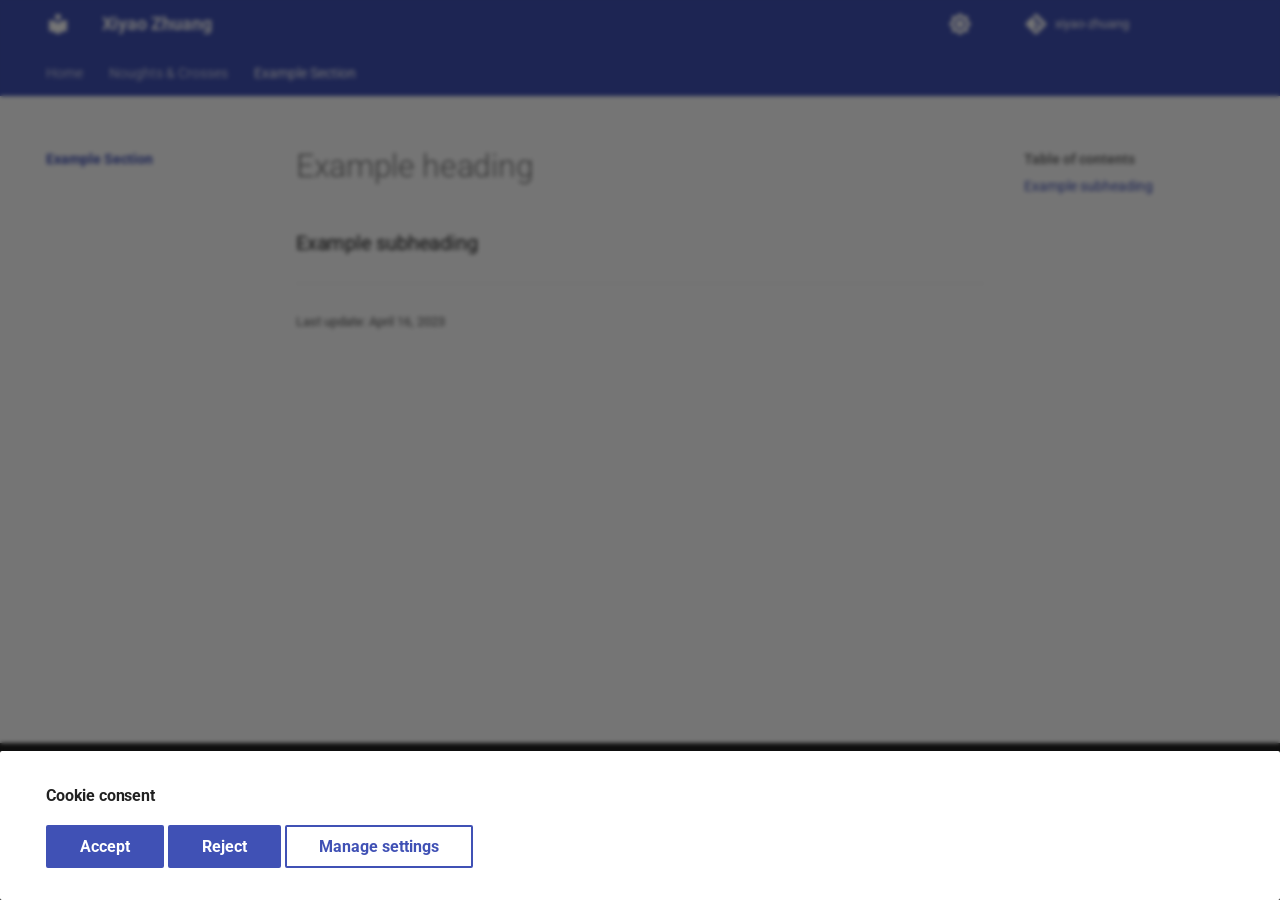
==== commit 78eaecb2: "Deployed d106f31 with MkDocs version: 1.4.2" ====
--- a/example-section/index.html
+++ b/example-section/index.html
@@ -9,7 +9,7 @@
       
       
       
-        <link rel="prev" href="..">
+        <link rel="prev" href="../noughts-and-crosses/">
       
       
       <link rel="icon" href="../assets/images/favicon.png">
@@ -185,6 +185,18 @@
         
   
   
+
+
+  <li class="md-tabs__item">
+    <a href="../noughts-and-crosses/" class="md-tabs__link">
+      Noughts & Crosses
+    </a>
+  </li>
+
+      
+        
+  
+  
     
   
 
@@ -265,6 +277,21 @@
 
   
   
+  
+    <li class="md-nav__item">
+      <a href="../noughts-and-crosses/" class="md-nav__link">
+        Noughts & Crosses
+      </a>
+    </li>
+  
+
+    
+      
+      
+      
+
+  
+  
     
   
   
@@ -274,7 +301,7 @@
       
       
       
-      <input class="md-nav__toggle md-toggle " type="checkbox" id="__nav_2" checked>
+      <input class="md-nav__toggle md-toggle " type="checkbox" id="__nav_3" checked>
       
       
         
@@ -291,8 +318,8 @@
           
         </div>
       
-      <nav class="md-nav" data-md-level="1" aria-labelledby="__nav_2_label" aria-expanded="true">
-        <label class="md-nav__title" for="__nav_2">
+      <nav class="md-nav" data-md-level="1" aria-labelledby="__nav_3_label" aria-expanded="true">
+        <label class="md-nav__title" for="__nav_3">
           <span class="md-nav__icon md-icon"></span>
           Example Section
         </label>
@@ -398,7 +425,7 @@
       <nav class="md-footer__inner md-grid" aria-label="Footer" >
         
           
-          <a href=".." class="md-footer__link md-footer__link--prev" aria-label="Previous: Home" rel="prev">
+          <a href="../noughts-and-crosses/" class="md-footer__link md-footer__link--prev" aria-label="Previous: Noughts &amp; Crosses" rel="prev">
             <div class="md-footer__button md-icon">
               <svg xmlns="http://www.w3.org/2000/svg" viewBox="0 0 24 24"><path d="M20 11v2H8l5.5 5.5-1.42 1.42L4.16 12l7.92-7.92L13.5 5.5 8 11h12Z"/></svg>
             </div>
@@ -407,7 +434,7 @@
                 Previous
               </span>
               <div class="md-ellipsis">
-                Home
+                Noughts & Crosses
               </div>
             </div>
           </a>
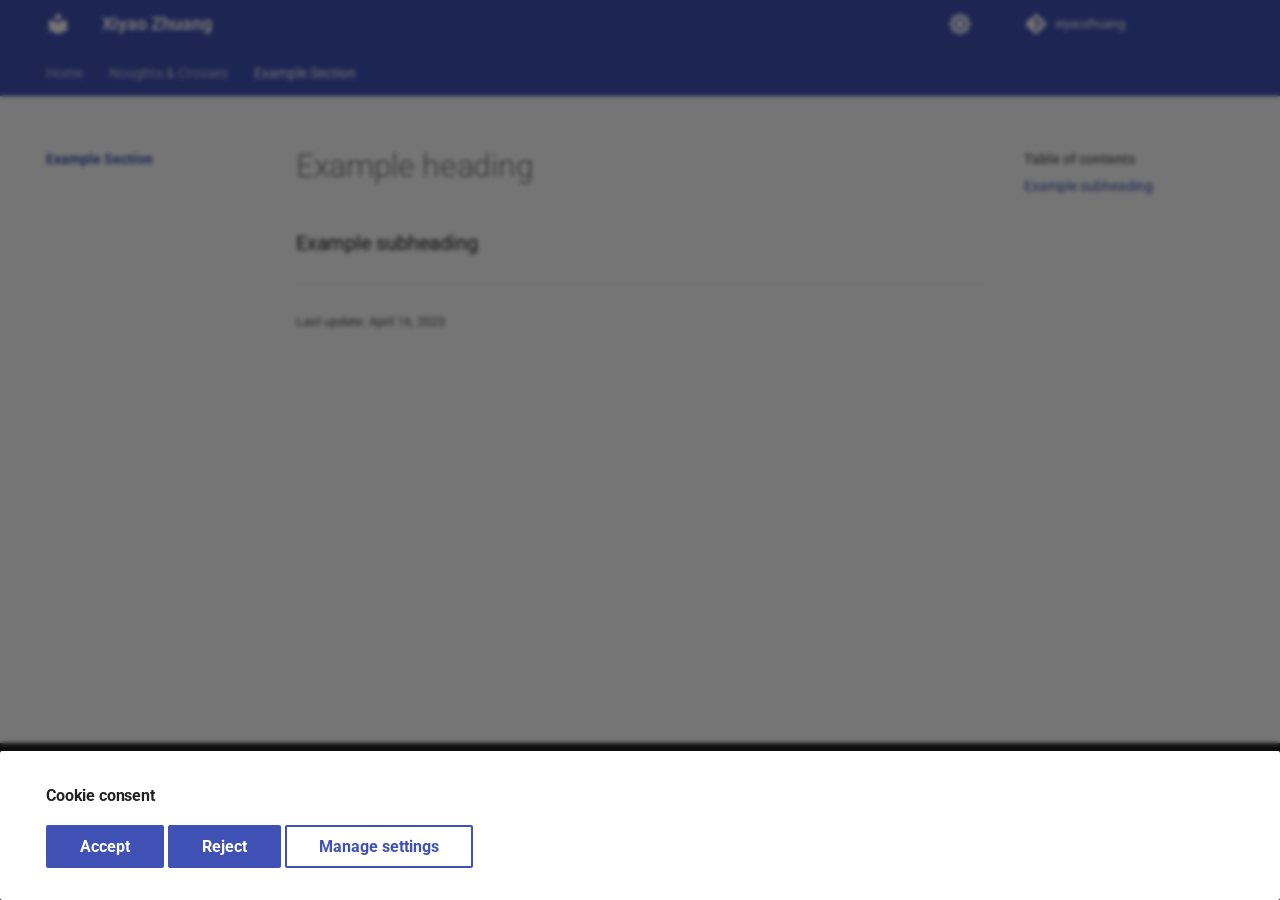
==== commit f112f0d7: "Deployed 9da1a8b with MkDocs version: 1.4.2" ====
--- a/example-section/index.html
+++ b/example-section/index.html
@@ -151,7 +151,7 @@
     <svg xmlns="http://www.w3.org/2000/svg" viewBox="0 0 448 512"><!--! Font Awesome Free 6.4.0 by @fontawesome - https://fontawesome.com License - https://fontawesome.com/license/free (Icons: CC BY 4.0, Fonts: SIL OFL 1.1, Code: MIT License) Copyright 2023 Fonticons, Inc.--><path d="M439.55 236.05 244 40.45a28.87 28.87 0 0 0-40.81 0l-40.66 40.63 51.52 51.52c27.06-9.14 52.68 16.77 43.39 43.68l49.66 49.66c34.23-11.8 61.18 31 35.47 56.69-26.49 26.49-70.21-2.87-56-37.34L240.22 199v121.85c25.3 12.54 22.26 41.85 9.08 55a34.34 34.34 0 0 1-48.55 0c-17.57-17.6-11.07-46.91 11.25-56v-123c-20.8-8.51-24.6-30.74-18.64-45L142.57 101 8.45 235.14a28.86 28.86 0 0 0 0 40.81l195.61 195.6a28.86 28.86 0 0 0 40.8 0l194.69-194.69a28.86 28.86 0 0 0 0-40.81z"/></svg>
   </div>
   <div class="md-source__repository">
-    xiyao-zhuang
+    xiyaozhuang
   </div>
 </a>
       </div>
@@ -249,7 +249,7 @@
     <svg xmlns="http://www.w3.org/2000/svg" viewBox="0 0 448 512"><!--! Font Awesome Free 6.4.0 by @fontawesome - https://fontawesome.com License - https://fontawesome.com/license/free (Icons: CC BY 4.0, Fonts: SIL OFL 1.1, Code: MIT License) Copyright 2023 Fonticons, Inc.--><path d="M439.55 236.05 244 40.45a28.87 28.87 0 0 0-40.81 0l-40.66 40.63 51.52 51.52c27.06-9.14 52.68 16.77 43.39 43.68l49.66 49.66c34.23-11.8 61.18 31 35.47 56.69-26.49 26.49-70.21-2.87-56-37.34L240.22 199v121.85c25.3 12.54 22.26 41.85 9.08 55a34.34 34.34 0 0 1-48.55 0c-17.57-17.6-11.07-46.91 11.25-56v-123c-20.8-8.51-24.6-30.74-18.64-45L142.57 101 8.45 235.14a28.86 28.86 0 0 0 0 40.81l195.61 195.6a28.86 28.86 0 0 0 40.8 0l194.69-194.69a28.86 28.86 0 0 0 0-40.81z"/></svg>
   </div>
   <div class="md-source__repository">
-    xiyao-zhuang
+    xiyaozhuang
   </div>
 </a>
     </div>
